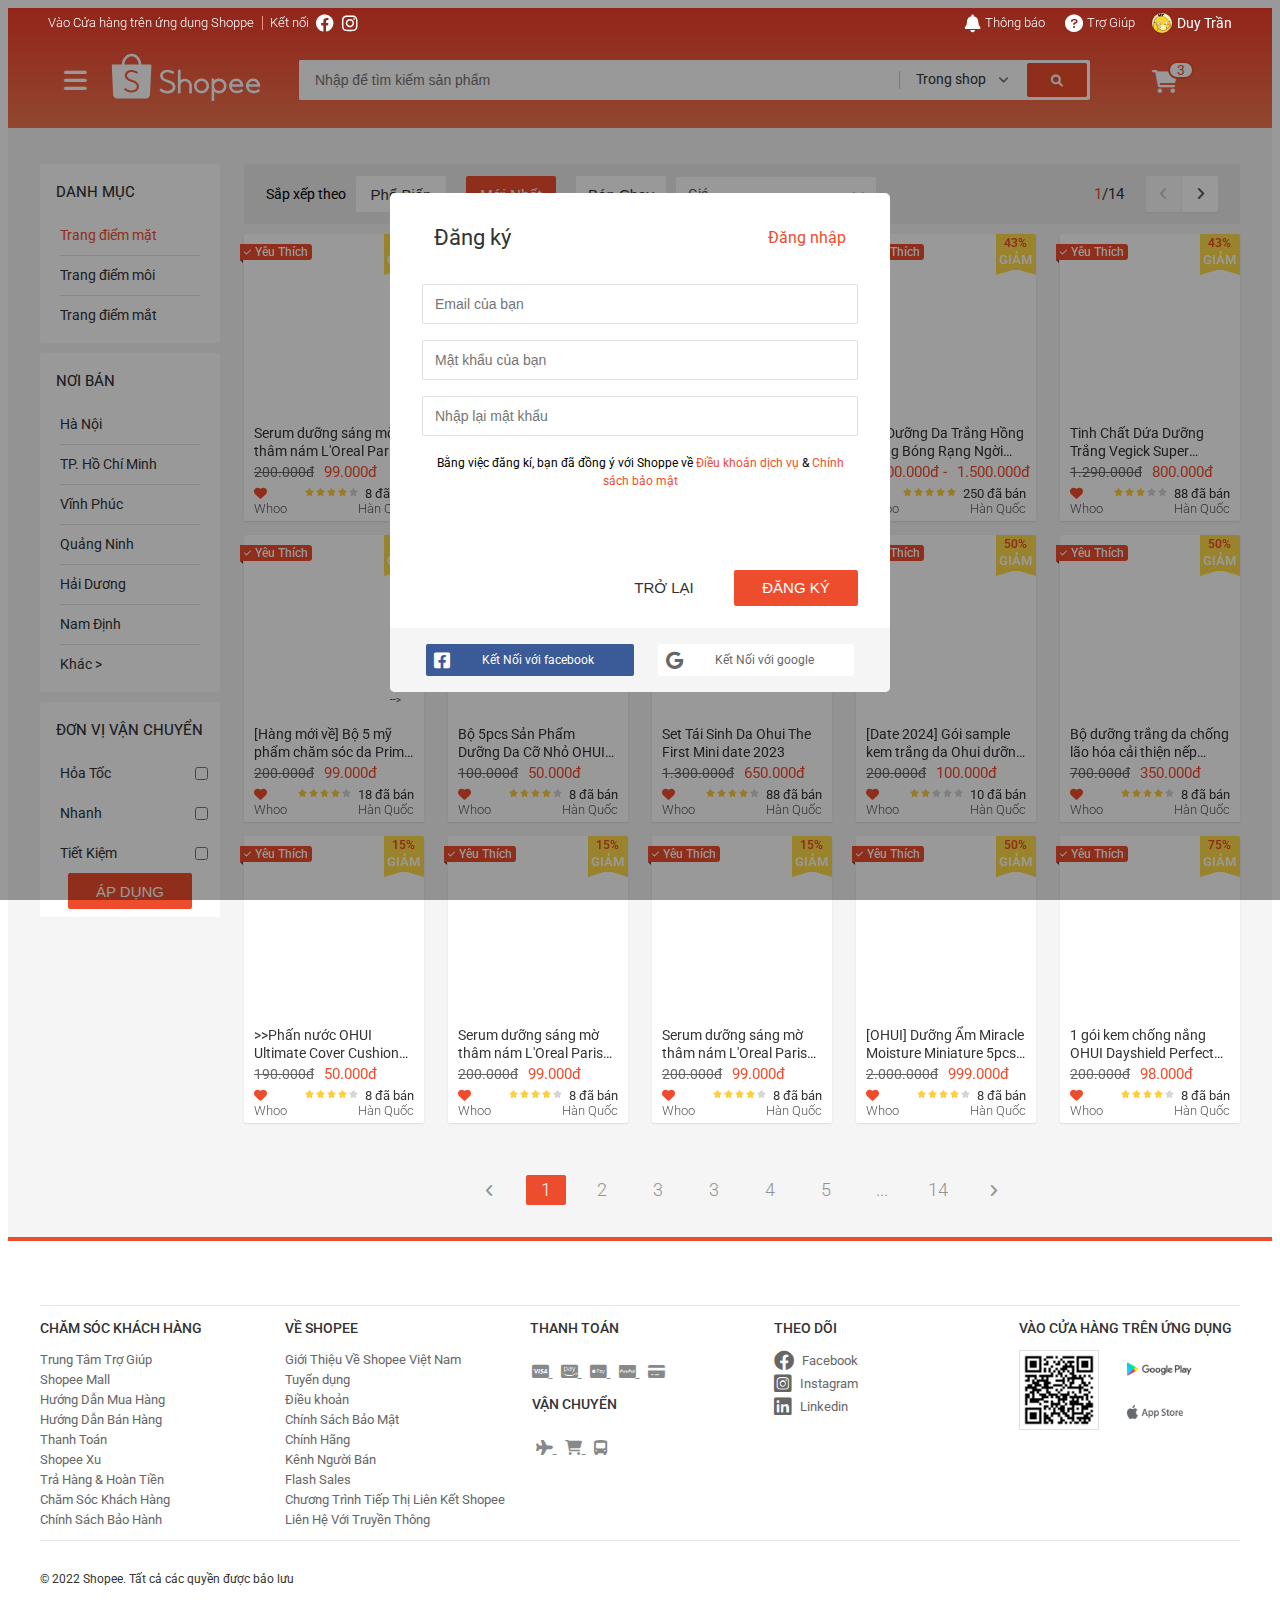
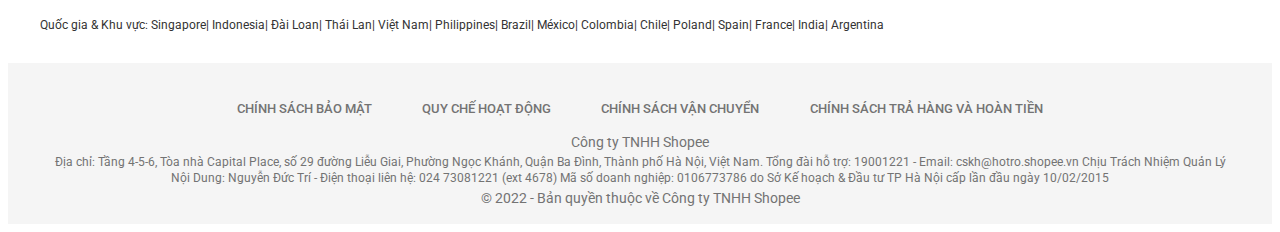
==== index.html @ c852e10f "up code shoppe" ====
<!DOCTYPE html>
<html lang="en">
<head>
    <meta charset="UTF-8">
    <meta http-equiv="X-UA-Compatible" content="IE=edge">
    <meta name="viewport" content="width=device-width, initial-scale=1.0">
    <title>Document</title>
    <link rel="stylesheet" href="https://cdnjs.cloudflare.com/ajax/libs/normalize/8.0.1/normalize.min.css">
    <link rel="stylesheet" href="./assets/css/base.css">
    <link rel="stylesheet" href="./assets/css/main.css">
    <link rel="stylesheet" href="./assets/css/grid.css">
    <link rel="stylesheet" href="./assets/css/respondsive.css">
    <link rel="stylesheet" href="./assets/fonts/fontawesome-free-6.1.1-web/css/all.min.css">
    <link href="https://fonts.googleapis.com/css2?family=Roboto:wght@300;400;500;700&display=swap" rel="stylesheet">
</head>
<body>
    <div class="main">
        <header class="header">
            <div class="grid wide">

                <nav class="header__navbar hide-on-mobile-tablet">
                    <ul class="header__navbar-list">
                        <!-- Header qr code -->
                        <li class="header__navbar-item header__navbar-item--has-qr header__navbar-item--separate">
                            Vào Cửa hàng trên ứng dụng Shoppe
                            <div class="header_qr">
                                <img src="./assets/img/d91264e165ed6facc6178994d5afae79.png" alt="QR code" class="header_qr-img">
                                 <div class="header__qr-apps">
                                     <a href="" class="header_qr-link">
                                        <img src="./assets/img/GG_play.png" alt="GG play" class="header_qr-download-img">
                                     </a>
                                     <a href="" class="header_qr-link">
                                        <img src="./assets/img/app_sotre.png" alt="app store" class="header_qr-download-img">
                                     </a>
                                 </div>

                            </div>
                        </li>
                        <li class="header__navbar-item">
                            <span class="header__navbar-item-title--no-poiter" >Kết nối </span>
                            <a href="" class="header_navbar-icon-link">
                                <i class="header__navbar-icon fa-brands fa-facebook"></i>
                            </a>
                            <a href="" class="header_navbar-icon-link">
                                <i class="header__navbar-icon fa-brands fa-instagram"></i>
                            </a>
                        </li>
                    </ul>
     
                    <ul class="header__navbar-list">
                     <li class="header__navbar-item header__navbar-item--has-notify ">
                         <a href="" class="header_navbar-item-link">
                            <i class="header__navbar-icon fa-solid fa-bell"></i> 
                            Thông báo
                        </a>
                        <div class="header_notify">
                            <header class="header_notify-header">
                                <h3>Thông báo mới nhận</h3>
                            </header>
                            <ul class="header_notify-list">
                                <li class="header_notify-item header_notify-item--viewed">
                                    <a href="" class="header_notify-link" >
                                        <img src="https://zsuntz.github.io/assets/img/notify1.png" alt="" class="header_notify-img">
                                        <div class="header_notify-info">
                                            <span class="header_notify-name">Mỹ Phẩm Ohui chính hãng</span>
                                            <span class="header_notify-descriotio">Mô tả mỹ phẩm</span>
                                        </div>
                                    </a>
                                </li><li class="header_notify-item header_notify-item--viewed">
                                    <a href="" class="header_notify-link" >
                                        <img src="./assets/img/chup-anh-san-pham--3.jpg" alt="" class="header_notify-img">
                                        <div class="header_notify-info">
                                            <span class="header_notify-name">Sale sốc bộ dưỡng Ohui The Frist tái tạo trẻ hóa da SALE OFF 70 % </span>
                                            <span class="header_notify-descriotio">giá chỉ còn 375.000 ( giá gốc :1.250.000 vnd )</span>
                                        </div>
                                    </a>
                                </li><li class="header_notify-item header_notify-item--viewed">
                                    <a href="" class="header_notify-link" >
                                        <img src="./assets/img/1-340-251-hinh-anh-quang-cao-pham-dep-nhat-nam-2017-san-pham-lam-dep-khong-thieu-cua-chi-em-phu-nu.jpg" alt="" class="header_notify-img">
                                        <div class="header_notify-info">
                                            <span class="header_notify-name">Ohui chính thức ra mắt dòng son lì mới THE FIRST GENITURE LIPSTICK </span>
                                            <span class="header_notify-descriotio">Một làn môi căng mềm, quyến rũ với màu sắc nổi bật luôn là điều quý cô ao ước </span>
                                        </div>
                                    </a>
                                </li>
                            </ul>
                            <footer class="header_notify-footer">
                                <a href="" class="header_notify-footer-btn">Xem tất cả</a>
                            </footer>

                        </div>
                     </li>
                     <li class="header__navbar-item">
                         <a href="" class="header_navbar-item-link">
                            <i class="header__navbar-icon fa-solid fa-circle-question"></i> 
                            Trợ Giúp
                        </a>
                     </li>
                     <!-- <li class="header__navbar-item header__navbar-item--strong header__navbar-item--separate">Đăng ký</li>
                     <li class="header__navbar-item header__navbar-item--strong">Đăng Nhập</li> -->
                    <li class="header__navbar-item header__navbar-user">
                        <img src="./assets/img/conzitzang_.jpg" alt="" class="header__navbar-user-img">
                        <span class="header__navbar-user-name">Duy Trần</span>

                        <ul class="header__navbar-user-menu">
                            <li class="header__navbar-user-item">
                                <a href="">Tài khoản của tôi </a>
                            </li>
                            <li class="header__navbar-user-item">
                                <a href="">Địa chỉ của tôi </a>
                            </li>
                            <li class="header__navbar-user-item">
                                <a href="">Đơn mua </a>
                            </li>
                            <li class="header__navbar-user-item header__navbar-user-item--separate">
                                <a href="">Đăng xuất </a>
                            </li>
                        </ul>
                    </li>

                 </ul>
                 
            </div>

            
            <!-- Header with search -->
            <div class="grid wide">
                
                <div class="header-with-search ">

                  <div class="header-with-menu">

                      <label for="menu_checkbox_bar" class="mobile_bar">
                          <i class="mobile_bar-icon fa-solid fa-bars"></i>
                      </label>
                      <input type="checkbox" name="" hidden id="menu_checkbox_bar" class="check_bar">
                      <label for="menu_checkbox_bar" class="menu_layout"></label>
                      <div for="nav-input-mobile-menu" class="category__mobile">
                          <nav class="category">
                              <h3 class="category__heading">                           
                                  Danh Mục
                              </h3>
                  
                               <ul class="category-list">
                                   <li class="category-item  category-item--active">
                                       <a href="#" class="category-item__link">Trang điểm mặt</a>
                                   </li>
                                   <li class="category-item">
                                      <a href="#" class="category-item__link">Trang điểm môi</a>
                                  </li>
                                  <li class="category-item">
                                      <a href="#" class="category-item__link">Trang điểm mắt</a>
                                  </li>
                                 
                               </ul>
                           </nav>    
                               
                           </nav>
                           <nav class="category">
                              <h3 class="category__heading">                           
                                  Đơn Vị Vận Chuyển
                              </h3>
                  
                               <ul class="category-list">
                                   <li class="category-item_link ">
                                       <a href="#" class="category-item__link">Hỏa Tốc </a>
                                       <input class="category-item_c" type="checkbox" name="" value="" />
                                   </li>
                                   <li class="category-item_link">
                                      <a href="#" class="category-item__link">Nhanh</a>
                                      <input class="category-item_c" type="checkbox" name="" value="" />
                                  </li>
                                  <li class="category-item_link">
                                      <a href="#" class="category-item__link">Tiết Kiệm</a>
                                      <input class="category-item_c" type="checkbox" name="" value="" />
                                  </li>
                                  <div class="category-list__btn">
                                 <button class="category-list__btn btn btn--primary">ÁP DỤNG</button>
                                   </div>
                               </ul>
                           </nav>
                  
                          </div>
                  </div>



                    <label for="mobile-search-checkbox" class="header__mobile-search">
                        <i class="header__mobile-search-icon fa-solid fa-magnifying-glass"></i>
                    </label>


                    <div class="header__logo hide-on-tablet">
                     <a href="/" class="header__logo-link">
                      <svg viewBox="0 0 192 65" class="header__logo-img">
                          <g fill-rule="evenodd">
                              <path fill="#fff"
                                  d="M35.6717403 44.953764c-.3333497 2.7510509-2.0003116 4.9543414-4.5823845 6.0575984-1.4379707.6145919-3.36871.9463856-4.896954.8421628-2.3840266-.0911143-4.6237865-.6708937-6.6883352-1.7307424-.7375522-.3788551-1.8370513-1.1352759-2.6813095-1.8437757-.213839-.1790053-.239235-.2937577-.0977428-.4944671.0764015-.1151823.2172535-.3229831.5286218-.7791994.45158-.6616533.5079208-.7446018.5587128-.8221779.14448-.2217688.3792333-.2411091.6107855-.0588804.0243289.0189105.0243289.0189105.0426824.0333083.0379873.0294402.0379873.0294402.1276204.0990653.0907002.0706996.14448.1123887.166248.1287205 2.2265285 1.7438508 4.8196989 2.7495466 7.4376251 2.8501162 3.6423042-.0496401 6.2615109-1.6873341 6.7308041-4.2020035.5160305-2.7675977-1.6565047-5.1582742-5.9070334-6.4908212-1.329344-.4166762-4.6895175-1.7616869-5.3090528-2.1250697-2.9094471-1.7071043-4.2697358-3.9430584-4.0763845-6.7048539.296216-3.8283059 3.8501677-6.6835796 8.340785-6.702705 2.0082079-.004083 4.0121475.4132378 5.937338 1.2244562.6816382.2873109 1.8987274.9496089 2.3189359 1.2633517.2420093.1777159.2898136.384872.1510957.60836-.0774686.12958-.2055158.3350171-.4754821.7632974l-.0029878.0047276c-.3553311.5640922-.3664286.5817134-.447952.7136572-.140852.2144625-.3064598.2344475-.5604202.0732783-2.0600669-1.3839063-4.3437898-2.0801572-6.8554368-2.130442-3.126914.061889-5.4706057 1.9228561-5.6246892 4.4579402-.0409751 2.2896772 1.676352 3.9613243 5.3858811 5.2358503 7.529819 2.4196871 10.4113092 5.25648 9.869029 9.7292478M26.3725216 5.42669372c4.9022893 0 8.8982174 4.65220288 9.0851664 10.47578358H17.2875686c.186949-5.8235807 4.1828771-10.47578358 9.084953-10.47578358m25.370857 11.57065968c0-.6047069-.4870064-1.0948761-1.0875481-1.0948761h-11.77736c-.28896-7.68927544-5.7774923-13.82058185-12.5059489-13.82058185-6.7282432 0-12.2167755 6.13130641-12.5057355 13.82058185l-11.79421958.0002149c-.59136492.0107446-1.06748731.4968309-1.06748731 1.0946612 0 .0285807.00106706.0569465.00320118.0848825H.99995732l1.6812605 37.0613963c.00021341.1031483.00405483.2071562.01173767.3118087.00170729.0236381.003628.0470614.00554871.0704847l.00362801.0782207.00405483.004083c.25545428 2.5789222 2.12707837 4.6560709 4.67201764 4.7519129l.00576212.0055872h37.4122078c.0177132.0002149.0354264.0004298.0531396.0004298.0177132 0 .0354264-.0002149.0531396-.0004298h.0796027l.0017073-.0015043c2.589329-.0706995 4.6867431-2.1768587 4.9082648-4.787585l.0012805-.0012893.0017073-.0350275c.0021341-.0275062.0040548-.0547975.0057621-.0823037.0040548-.065757.0068292-.1312992.0078963-.1964115l1.8344904-37.207738h-.0012805c.001067-.0186956.0014939-.0376062.0014939-.0565167M176.465457 41.1518926c.720839-2.3512494 2.900423-3.9186779 5.443734-3.9186779 2.427686 0 4.739107 1.6486899 5.537598 3.9141989l.054826.1556978h-11.082664l.046506-.1512188zm13.50267 3.4063683c.014933.0006399.014933.0006399.036906.0008531.021973-.0002132.021973-.0002132.044372-.0008531.53055-.0243144.950595-.4766911.950595-1.0271786 0-.0266606-.000853-.0496953-.00256-.0865936.000427-.0068251.000427-.020262.000427-.0635588 0-5.1926268-4.070748-9.4007319-9.09145-9.4007319-5.020488 0-9.091235 4.2081051-9.091235 9.4007319 0 .3871116.022399.7731567.067838 1.1568557l.00256.0204753.01408.1013102c.250022 1.8683731 1.047233 3.5831812 2.306302 4.9708108-.00064-.0006399.00064.0006399.007253.0078915 1.396026 1.536289 3.291455 2.5833031 5.393601 2.9748936l.02752.0053321v-.0027727l.13653.0228215c.070186.0119439.144211.0236746.243409.039031 2.766879.332724 5.221231-.0661182 7.299484-1.1127057.511777-.2578611.971928-.5423827 1.37064-.8429007.128211-.0968312.243622-.1904632.34346-.2781231.051412-.0452164.092372-.083181.114131-.1051493.468898-.4830897.498124-.6543572.215249-1.0954297-.31146-.4956734-.586228-.9179769-.821744-1.2675504-.082345-.1224254-.154023-.2267215-.214396-.3133151-.033279-.0475624-.033279-.0475624-.054399-.0776356-.008319-.0117306-.008319-.0117306-.013866-.0191956l-.00256-.0038391c-.256208-.3188605-.431565-.3480805-.715933-.0970445-.030292.0268739-.131624.1051493-.14997.1245582-1.999321 1.775381-4.729508 2.3465571-7.455854 1.7760208-.507724-.1362888-.982595-.3094759-1.419919-.5184948-1.708127-.8565509-2.918343-2.3826022-3.267563-4.1490253l-.02752-.1394881h13.754612zM154.831964 41.1518926c.720831-2.3512494 2.900389-3.9186779 5.44367-3.9186779 2.427657 0 4.739052 1.6486899 5.537747 3.9141989l.054612.1556978h-11.082534l.046505-.1512188zm13.502512 3.4063683c.015146.0006399.015146.0006399.037118.0008531.02176-.0002132.02176-.0002132.044159-.0008531.530543-.0243144.950584-.4766911.950584-1.0271786 0-.0266606-.000854-.0496953-.00256-.0865936.000426-.0068251.000426-.020262.000426-.0635588 0-5.1926268-4.070699-9.4007319-9.091342-9.4007319-5.020217 0-9.091343 4.2081051-9.091343 9.4007319 0 .3871116.022826.7731567.068051 1.1568557l.00256.0204753.01408.1013102c.250019 1.8683731 1.04722 3.5831812 2.306274 4.9708108-.00064-.0006399.00064.0006399.007254.0078915 1.396009 1.536289 3.291417 2.5833031 5.393538 2.9748936l.027519.0053321v-.0027727l.136529.0228215c.070184.0119439.144209.0236746.243619.039031 2.766847.332724 5.22117-.0661182 7.299185-1.1127057.511771-.2578611.971917-.5423827 1.370624-.8429007.128209-.0968312.243619-.1904632.343456-.2781231.051412-.0452164.09237-.083181.11413-.1051493.468892-.4830897.498118-.6543572.215246-1.0954297-.311457-.4956734-.586221-.9179769-.821734-1.2675504-.082344-.1224254-.154022-.2267215-.21418-.3133151-.033492-.0475624-.033492-.0475624-.054612-.0776356-.008319-.0117306-.008319-.0117306-.013866-.0191956l-.002346-.0038391c-.256419-.3188605-.431774-.3480805-.716138-.0970445-.030292.0268739-.131623.1051493-.149969.1245582-1.999084 1.775381-4.729452 2.3465571-7.455767 1.7760208-.507717-.1362888-.982582-.3094759-1.419902-.5184948-1.708107-.8565509-2.918095-2.3826022-3.267311-4.1490253l-.027733-.1394881h13.754451zM138.32144123 49.7357905c-3.38129629 0-6.14681004-2.6808521-6.23169343-6.04042014v-.31621743c.08401943-3.35418649 2.85039714-6.03546919 6.23169343-6.03546919 3.44242097 0 6.23320537 2.7740599 6.23320537 6.1960534 0 3.42199346-2.7907844 6.19605336-6.23320537 6.19605336m.00172791-15.67913203c-2.21776751 0-4.33682838.7553485-6.03989586 2.140764l-.19352548.1573553V34.6208558c0-.4623792-.0993546-.56419733-.56740117-.56419733h-2.17651376c-.47409424 0-.56761716.09428403-.56761716.56419733v27.6400724c0 .4539841.10583425.5641973.56761716.5641973h2.17651376c.46351081 0 .56740117-.1078454.56740117-.5641973V50.734168l.19352548.1573553c1.70328347 1.3856307 3.82234434 2.1409792 6.03989586 2.1409792 5.27140956 0 9.54473746-4.2479474 9.54473746-9.48802964 0-5.239867-4.2733279-9.48781439-9.54473746-9.48781439M115.907646 49.5240292c-3.449458 0-6.245805-2.7496948-6.245805-6.1425854 0-3.3928907 2.79656-6.1427988 6.245805-6.1427988 3.448821 0 6.24538 2.7499081 6.24538 6.1427988 0 3.3926772-2.796346 6.1425854-6.24538 6.1425854m.001914-15.5438312c-5.28187 0-9.563025 4.2112903-9.563025 9.4059406 0 5.1944369 4.281155 9.4059406 9.563025 9.4059406 5.281657 0 9.562387-4.2115037 9.562387-9.4059406 0-5.1946503-4.280517-9.4059406-9.562387-9.4059406M94.5919049 34.1890939c-1.9281307 0-3.7938902.6198995-5.3417715 1.7656047l-.188189.1393105V23.2574169c0-.4254677-.1395825-.5643476-.5649971-.5643476h-2.2782698c-.4600414 0-.5652122.1100273-.5652122.5643476v29.2834155c0 .443339.1135587.5647782.5652122.5647782h2.2782698c.4226187 0 .5649971-.1457701.5649971-.5647782v-9.5648406c.023658-3.011002 2.4931278-5.4412923 5.5299605-5.4412923 3.0445753 0 5.516841 2.4421328 5.5297454 5.4630394v9.5430935c0 .4844647.0806524.5645628.5652122.5645628h2.2726775c.481764 0 .565212-.0824666.565212-.5645628v-9.5710848c-.018066-4.8280677-4.0440197-8.7806537-8.9328471-8.7806537M62.8459442 47.7938061l-.0053397.0081519c-.3248668.4921188-.4609221.6991347-.5369593.8179812-.2560916.3812097-.224267.551113.1668119.8816949.91266.7358184 2.0858968 1.508535 2.8774525 1.8955369 2.2023021 1.076912 4.5810275 1.646045 7.1017886 1.6975309 1.6283921.0821628 3.6734936-.3050536 5.1963734-.9842376 2.7569891-1.2298679 4.5131066-3.6269626 4.8208863-6.5794607.4985136-4.7841067-2.6143125-7.7747902-10.6321784-10.1849709l-.0021359-.0006435c-3.7356476-1.2047686-5.4904836-2.8064071-5.4911243-5.0426086.1099976-2.4715346 2.4015793-4.3179454 5.4932602-4.4331449 2.4904317.0062212 4.6923065.6675996 6.8557356 2.0598624.4562232.2767364.666607.2256796.9733188-.172263.035242-.0587797.1332787-.2012238.543367-.790093l.0012815-.0019308c.3829626-.5500403.5089793-.7336731.5403767-.7879478.258441-.4863266.2214903-.6738208-.244985-1.0046173-.459427-.3290803-1.7535544-1.0024722-2.4936356-1.2978721-2.0583439-.8211991-4.1863175-1.2199998-6.3042524-1.1788111-4.8198184.1046878-8.578747 3.2393171-8.8265087 7.3515337-.1572005 2.9703036 1.350301 5.3588174 4.5000778 7.124567.8829712.4661613 4.1115618 1.6865902 5.6184225 2.1278667 4.2847814 1.2547527 6.5186944 3.5630343 6.0571315 6.2864205-.4192725 2.4743234-3.0117991 4.1199394-6.6498372 4.2325647-2.6382344-.0549182-5.2963324-1.0217793-7.6043603-2.7562084-.0115337-.0083664-.0700567-.0519149-.1779185-.1323615-.1516472-.1130543-.1516472-.1130543-.1742875-.1300017-.4705335-.3247898-.7473431-.2977598-1.0346184.1302162-.0346012.0529875-.3919333.5963776-.5681431.8632459"
                              ></path>
                          </g>
                      </svg>
                     </a>
                    </div>
                    
                    <input type="checkbox" hidden name="" id="mobile-search-checkbox" class="header__search-check-box" >
                              
                    <div class="header__search ">
                       <div class="header__search-input-wrap">
  
                           <input type="text" class="header__search-input"placeholder="Nhập để tìm kiếm sản phẩm" >
                           <!-- search history -->
                           <div class="header__search-history">
                               <h3 class="header__search-history-heading">Lịch sử tìm kiếm</h3>
                               <ul class="header__search-history-list">
                               <li class="header__search-history-item">
                                   <a href="">Kem dưỡng da</a>
                               </li>
                               <li class="header__search-history-item">
                                  <a href="">Kem trị mụn</a>
                              </li>
                              </ul>
                           </div>
                       </div>
                      <div class="header__search-select">
                          <span class="header__search-select-label">
                              Trong shop
                          </span>
                          <i class="header__search-select-icon fa-solid fa-angle-down"></i>
                           <ul class="header__search-option">
                                <li class="header__search-option-item header__search-option-item--active">
                                   <span>Trong shop</span>
                                   <i class="fa-solid fa-check"></i>
                               </li> 
                                <li class="header__search-option-item">
                                  <span>Ngoài shop</span>
                                  <i class="fa-solid fa-check"></i>
                              </li> 
                           </ul>
  
                      </div>
                      <button class="header__search-btn">
                          <i class="header__search-btn-icon fa-solid fa-magnifying-glass"></i>
  
                      </button>
  
                    </div>
                    <!-- Cart layout -->
                    <div class="header__cart">
                         <div class="header__cart-wrap">
                          <i class="header__cart-icon fa-solid fa-cart-shopping "></i>
                          <span class="header__cart-notice">3</span>
  
                          <!-- No cart :header__cart-list-no-cart -->
                          <div class="header__cart-list  ">
                              <img src="./assets/img/no_cart_pgn.png" alt="" class="header__cart-no-cart-img">
                              <span class="header__cart-list-msg">
                                  Chưa có sản phẩm
                              </span>
                              <h4 class="header__cart-heading">Sản phẩm đã thêm</h4>
                              <ul class="header__cart-list-item">
  
                                  <!-- Cart item -->
                                  <li class="header__cart-item">
                                      <img src="./assets/img/spmua1.png" alt="" class="header__cart-img">
                                      <div class="header__cart-item-info">
                                          <div class="header__cart-item-head">
                                              <h5 class="header__cart-item-name">Bộ kem đặc trị vùng mắt</h5>
                                              <div class="header__cart-item-price-wrap">
                                                  <span class="header__cart-item-price">2.000.000đ</span>
                                                  <span class="header__cart-item-mutiphy">x</span>
                                                  <span class="header__cart-item-qnt">2</span>
                                              </div>
                                          </div>
                                          <div class="header__cart-item-body">
                                              <span class="header__cart-item-description">
                                                  Phân loại: Bạc
                                              </span>
                                              <span class="header__cart-item-remove">
                                                  Xóa
                                              </span>
                                          </div>
                                      </div>
                                  </li>
                             
                                  <li class="header__cart-item">
                                      <img src="https://img.abaha.vn/photos/origin/83-1580711393-myphamohui-lgvina.png" alt="" class="header__cart-img">
                                      <div class="header__cart-item-info">
                                          <div class="header__cart-item-head">
                                              <h5 class="header__cart-item-name">Set sữa rữa mặt Ohui</h5>
                                              <div class="header__cart-item-price-wrap">
                                                  <span class="header__cart-item-price">1.035.000đ</span>
                                                  <span class="header__cart-item-mutiphy">x</span>
                                                  <span class="header__cart-item-qnt">1</span>
                                              </div>
                                          </div>
                                          <div class="header__cart-item-body">
                                              <span class="header__cart-item-description">
                                                  Phân loại: Vàng
                                              </span>
                                              <span class="header__cart-item-remove">
                                                  Xóa
                                              </span>
                                          </div>
                                      </div>
                                  </li>
  
                                  <li class="header__cart-item">
                                      <img src="https://img.abaha.vn/photos/origin/83-1586781803-myphamohui-lgvina.png" alt="" class="header__cart-img">
                                      <div class="header__cart-item-info">
                                          <div class="header__cart-item-head">
                                              <h5 class="header__cart-item-name">Cushion trang điểm dưỡng da</h5>
                                              <div class="header__cart-item-price-wrap">
                                                  <span class="header__cart-item-price">1.350.000đ</span>
                                                  <span class="header__cart-item-mutiphy">x</span>
                                                  <span class="header__cart-item-qnt">1</span>
                                              </div>
                                          </div>
                                          <div class="header__cart-item-body">
                                              <span class="header__cart-item-description">
                                                  Phân loại: Kim cương
                                              </span>
                                              <span class="header__cart-item-remove">
                                                  Xóa
                                              </span>
                                          </div>
                                      </div>
                                  </li>
                              </ul>
  
                              <a href="#" class="header__cart-view-cart btn btn--primary">Xem giỏ hàng</a>
                          </div>
                         </div>
                  </div>
                </div>
             </nav>
             <ul class="header__sort-bar">
                <li class="header__sort-item">
                    <a href="" class="header__sort-link">Liên quan</a>
                   
               </li>

                <li class="header__sort-item header__sort-item--active">
                    <a href="" class="header__sort-link">Mới nhất</a>
                   
               </li>

                <li class="header__sort-item">
                    <a href="" class="header__sort-link">Bán chạy</a>
                   
               </li>

                <li class="header__sort-item">
                    <a href="" class="header__sort-link">Giá</a>
                   
               </li>

                </ul>             
           </div>         
               
                  
        </header>
        
        
        
      
        
        <div class="app__container">
           <div class="grid wide">
            <div class="row app__content">
                <div class="col l-2 m-0 c-0 ">
                    <nav class="category">
                        <h3 class="category__heading">                           
                            Danh Mục
                        </h3>
        
                         <ul class="category-list">
                             <li class="category-item  category-item--active">
                                 <a href="#" class="category-item__link">Trang điểm mặt</a>
                             </li>
                             <li class="category-item">
                                <a href="#" class="category-item__link">Trang điểm môi</a>
                            </li>
                            <li class="category-item">
                                <a href="#" class="category-item__link">Trang điểm mắt</a>
                            </li>
                           
                         </ul>
                     </nav>
                     <nav class="category">
                        <h3 class="category__heading">                           
                            Nơi Bán
                        </h3>
        
                         <ul class="category-list">
                             <li class="category-item  ">
                                 <a href="#" class="category-item__link">Hà Nội</a>
                             </li>
                             <li class="category-item">
                                <a href="#" class="category-item__link">TP. Hồ Chí Minh</a>
                            </li>
                            <li class="category-item">
                                <a href="#" class="category-item__link">Vĩnh Phúc</a>
                            </li>
                            <li class="category-item  ">
                                <a href="#" class="category-item__link">Quảng Ninh</a>
                            </li>
                            <li class="category-item">
                               <a href="#" class="category-item__link">Hải Dương</a>
                           </li>
                           <li class="category-item">
                               <a href="#" class="category-item__link">Nam Định</a>
                           </li>
                           <li class="category-item">
                            <a href="#" class="category-item__link">Khác ></a>
                           </li>
                           
                         </ul>
                     </nav>
                     <nav class="category">
                        <h3 class="category__heading">                           
                            Đơn Vị Vận Chuyển
                        </h3>
        
                         <ul class="category-list">
                             <li class="category-item_link ">
                                 <a href="#" class="category-item__link">Hỏa Tốc </a>
                                 <input class="category-item_c" type="checkbox" name="" value="" />
                             </li>
                             <li class="category-item_link">
                                <a href="#" class="category-item__link">Nhanh</a>
                                <input class="category-item_c" type="checkbox" name="" value="" />
                            </li>
                            <li class="category-item_link">
                                <a href="#" class="category-item__link">Tiết Kiệm</a>
                                <input class="category-item_c" type="checkbox" name="" value="" />
                            </li>
                            <div class="category-list__btn">
                           <button class="category-list__btn btn btn--primary">ÁP DỤNG</button>
                             </div>
                         </ul>
                     </nav>
                </div>            
                <div class="col l-10 m-12 c-12 ">
                    <div class="home-filter hide-on-mobile-tablet">
                        <span class="home-filter__label">Sắp xếp theo </span>
                        <button class="home-filter__btn btn">Phổ Biến</button>
                        <button class="home-filter__btn btn btn--primary">Mới Nhất</button>
                        <button class="home-filter__btn btn">Bán Chạy</button>

                        <div class="seclect-input">
                            <span class="seclect-input__label">Giá</span>
                            <i class="seclect-input__icon fa-solid fa-angle-down"></i>

                            <!-- List options -->
                            <ul class="seclect-input__list">
                                <li class="seclect-input__item">
                                    <a href="" class="seclect-input__link">Giá: Thấp đến cao</a>                                   
                                </li>
                                <li class="seclect-input__item">                  
                                    <a href="" class="seclect-input__link">Giá: Cao đến thấp</a>
                                </li>
                            </ul>
                        </div>

                        <div class="home-filter__page">
                            <span class="home-filter__page-num">
                                <span class="home-filter__page-current">1</span>/14                       
                            </span>
                            <div class="home-filter__page-control">
                                <a href="" class="home-filter__page-btn home-filter__page-btn_disabled">
                                    <i class="home-filter__page-icon fa-solid fa-angle-left"></i>
                                </a>
                                <a href="" class="home-filter__page-btn">
                                    <i class="home-filter__page-icon fa-solid fa-angle-right"></i>
                                </a>
                            </div>
                        </div>
                    </div>
                     
                    <nav class="mobile-catelory">
                        <ul class="mobile-catelory__list">
                            <li class="mobile-catelory__item">
                                <a href="" class="moblie-category__link">Dụng cụ & Thiết bị tiện ích</a>
                            </li>
                            <li class="mobile-catelory__item">
                                <a href="" class="moblie-category__link">Thời trang nam & Thời trang nữ</a>
                            </li>
                            <li class="mobile-catelory__item">
                                <a href="" class="moblie-category__link">Thiết bị điện tử & Dụng cụ</a>
                            </li>
                            <li class="mobile-catelory__item">
                                <a href="" class="moblie-category__link">Sắc đẹp & Mỹ phẩm</a>
                            </li>
                            <li class="mobile-catelory__item">
                                <a href="" class="moblie-category__link">Đồng hồ & Giày dép nam</a>
                            </li> <li class="mobile-catelory__item">
                                <a href="" class="moblie-category__link">Nhà cửa & Đời sống</a>
                            </li>
                            <li class="mobile-catelory__item">
                                <a href="" class="moblie-category__link">Thiết bị gia dụng</a>
                            </li>
                            <li class="mobile-catelory__item">
                                <a href="" class="moblie-category__link">Nhà sách online</a>
                            </li>
                        </ul>

                    </nav>
                    
                    <div class="home-product ">
                        <div class="row ">
                            <!-- Product item -->
                            <div class="col l-2-4 m-3 c-6 ">
                                <a class="home-product-item" href="#">
                                    <div class="home-product-item__img" style="background-image :url(https://cf.shopee.vn/file/d59f195f4aa86b1ee98cb59a64bac16c_tn)" ></div>
                                    <h4 class="home-product-item__name">Serum dưỡng sáng mờ thâm nám L'Oreal Paris Glycolic Bright 1.0% Glycolic Acid (AHA) 30ml</h4>
                                    <div class="home-product-item__price">
                                        <span class="home-product-item__price-old">200.000đ</span>
                                        <span class="home-product-item__price-current">99.000đ</span>
                                    </div>
                                    <div class="home-product-item__action">
                                        <span class="home-product-item__like home-product-item__like--liked">
                                            <i class="home-product-item__like-icon-fill fas fa-heart"></i>  
                                            <i class="home-product-item__like-icon-empty far fa-heart"></i>
                                           
                                        </span>
                                        <div class="home-product-item__rating">
                                            <i class="home-product-item__star-gold fa-solid fa-star"></i>
                                            <i class="home-product-item__star-gold fa-solid fa-star"></i>
                                            <i class="home-product-item__star-gold fa-solid fa-star"></i>
                                            <i class="home-product-item__star-gold fa-solid fa-star"></i>
                                            <i class="fa-solid fa-star"></i>
                                            
                                        </div>
                                        <span class="home-product-item__sold">8 đã bán</span>
                                    </div>
                                    <div class="home-product-item__origin">
                                        <span class="home-product-item__brand">Whoo</span>
                                        <span class="home-product-item__origin-name">Hàn Quốc</span>
                                    </div>
                                    <div class="home-product-item__favourite">
                                        <i class="fa-solid fa-check"></i>
                                        <span>Yêu Thích</span>
                                    </div>
                                    <div class="home-product-item__sale-of">
                                        <span class="home-product-item__sale-of-percent">15%</span>
                                        <span class="home-product-item__sale-of-label">GIẢM</span>
                                    </div>
                                </a>

                            </div>
                            <div class="col l-2-4 m-3 c-6 ">
                                <a class="home-product-item" href="#">
                                    <div class="home-product-item__img" style="background-image :url(https://cf.shopee.vn/file/db124e26696d391b227f5c99be2ef3e2_tn)" ></div>
                                    <h4 class="home-product-item__name">Bộ dưỡng ẩm trắng hồng da se khít lỗ chân lông Ohui Miracle Mini 5 sản phẩm</h4>
                                    <div class="home-product-item__price">
                                        <span class="home-product-item__price-old">450.000đ</span>
                                        <span class="home-product-item__price-current">300.000đ</span>
                                    </div>
                                    <div class="home-product-item__action">
                                        <span class="home-product-item__like home-product-item__like--liked">
                                            <i class="home-product-item__like-icon-fill fas fa-heart"></i>  
                                            <i class="home-product-item__like-icon-empty far fa-heart"></i>
                                           
                                        </span>
                                        <div class="home-product-item__rating">
                                            <i class="home-product-item__star-gold fa-solid fa-star"></i>
                                            <i class="home-product-item__star-gold fa-solid fa-star"></i>
                                            <i class="home-product-item__star-gold fa-solid fa-star"></i>
                                            <i class="home-product-item__star-gold fa-solid fa-star"></i>
                                            <i class="fa-solid fa-star"></i>
                                            
                                        </div>
                                        <span class="home-product-item__sold">351 đã bán</span>
                                    </div>
                                    <div class="home-product-item__origin">
                                        <span class="home-product-item__brand">Whoo</span>
                                        <span class="home-product-item__origin-name">Hàn Quốc</span>
                                    </div>
                                    <div class="home-product-item__favourite">
                                        <i class="fa-solid fa-check"></i>
                                        <span>Yêu Thích</span>
                                    </div>
                                    <div class="home-product-item__sale-of">
                                        <span class="home-product-item__sale-of-percent">19%</span>
                                        <span class="home-product-item__sale-of-label">GIẢM</span>
                                    </div>
                                </a>

                            </div>
                            <div class="col l-2-4 m-3 c-6">
                                <a class="home-product-item" href="#">
                                    <div class="home-product-item__img" style="background-image :url(https://cf.shopee.vn/file/b0797fbfb0f9d9905d16b93563bcd652_tn)" ></div>
                                    <h4 class="home-product-item__name">[HB Gift] Bộ Sữa dưỡng chống lão hoá, Tinh chất tăng cường tế bào gốc và Kem chống nắng O HUI</h4>
                                    <div class="home-product-item__price">
                                        <span class="home-product-item__price-old">1.200.000đ</span>
                                        <span class="home-product-item__price-current">999.000đ</span>
                                    </div>
                                    <div class="home-product-item__action">
                                        <span class="home-product-item__like home-product-item__like--liked">
                                            <i class="home-product-item__like-icon-fill fas fa-heart"></i>  
                                            <i class="home-product-item__like-icon-empty far fa-heart"></i>
                                           
                                        </span>
                                        <div class="home-product-item__rating">
                                            <i class="home-product-item__star-gold fa-solid fa-star"></i>
                                            <i class="home-product-item__star-gold fa-solid fa-star"></i>
                                            <i class="home-product-item__star-gold fa-solid fa-star"></i>
                                            <i class="home-product-item__star-gold fa-solid fa-star"></i>
                                            <i class="fa-solid fa-star"></i>
                                            
                                        </div>
                                        <span class="home-product-item__sold">88 đã bán</span>
                                    </div>
                                    <div class="home-product-item__origin">
                                        <span class="home-product-item__brand">Whoo</span>
                                        <span class="home-product-item__origin-name">Hàn Quốc</span>
                                    </div>
                                    <div class="home-product-item__favourite">
                                        <i class="fa-solid fa-check"></i>
                                        <span>Yêu Thích</span>
                                    </div>
                                    <div class="home-product-item__sale-of">
                                        <span class="home-product-item__sale-of-percent">43%</span>
                                        <span class="home-product-item__sale-of-label">GIẢM</span>
                                    </div>
                                </a>

                            </div>
                            <div class="col l-2-4 m-3 c-6">
                                <a class="home-product-item" href="#">
                                    <div class="home-product-item__img" style="background-image :url(https://cf.shopee.vn/file/77b49195d37fc68868b3dbbed9d1f68d_tn)" ></div>
                                    <h4 class="home-product-item__name">Bộ Dưỡng Da Trắng Hồng Căng Bóng Rạng Ngời Ohui Miracle Moisture Special Set 10sp</h4>
                                    <div class="home-product-item__price">
                                        <span class="home-product-item__price-current">1.200.000đ         -</span>                  
                                        <span class="home-product-item__price-current">1.500.000đ</span>
                                    </div>
                                    <div class="home-product-item__action">
                                        <span class="home-product-item__like home-product-item__like--liked">
                                            <i class="home-product-item__like-icon-fill fas fa-heart"></i>  
                                            <i class="home-product-item__like-icon-empty far fa-heart"></i>
                                           
                                        </span>
                                        <div class="home-product-item__rating">
                                            <i class="home-product-item__star-gold fa-solid fa-star"></i>
                                            <i class="home-product-item__star-gold fa-solid fa-star"></i>
                                            <i class="home-product-item__star-gold fa-solid fa-star"></i>
                                            <i class="home-product-item__star-gold fa-solid fa-star"></i>
                                            <i class="home-product-item__star-gold fa-solid fa-star"></i>
                                            
                                        </div>
                                        <span class="home-product-item__sold">250 đã bán</span>
                                    </div>
                                    <div class="home-product-item__origin">
                                        <span class="home-product-item__brand">Whoo</span>
                                        <span class="home-product-item__origin-name">Hàn Quốc</span>
                                    </div>
                                    <div class="home-product-item__favourite">
                                        <i class="fa-solid fa-check"></i>
                                        <span>Yêu Thích</span>
                                    </div>
                                    <div class="home-product-item__sale-of">
                                        <span class="home-product-item__sale-of-percent">43%</span>
                                        <span class="home-product-item__sale-of-label">GIẢM</span>
                                    </div>
                                </a>

                            </div>
                            <div class="col l-2-4 m-3 c-6">
                                <a class="home-product-item" href="#">
                                    <div class="home-product-item__img" style="background-image :url(https://cf.shopee.vn/file/a2260ba51f59172c9f7c0c6b0d0bde57_tn)" ></div>
                                    <h4 class="home-product-item__name">Tinh Chất Dứa Dưỡng Trắng Vegick Super Whitening Serum 30ml</h4>
                                    <div class="home-product-item__price">
                                        <span class="home-product-item__price-old">1.290.000đ</span>
                                        <span class="home-product-item__price-current">800.000đ</span>
                                    </div>
                                    <div class="home-product-item__action">
                                        <span class="home-product-item__like home-product-item__like--liked">
                                            <i class="home-product-item__like-icon-fill fas fa-heart"></i>  
                                            <i class="home-product-item__like-icon-empty far fa-heart"></i>
                                           
                                        </span>
                                        <div class="home-product-item__rating">
                                            <i class="home-product-item__star-gold fa-solid fa-star"></i>
                                            <i class="home-product-item__star-gold fa-solid fa-star"></i>
                                            <i class="home-product-item__star-gold fa-solid fa-star"></i>
                                            <i class="fa-solid fa-star"></i>
                                            <i class="fa-solid fa-star"></i>
                                            
                                        </div>
                                        <span class="home-product-item__sold">88 đã bán</span>
                                    </div>
                                    <div class="home-product-item__origin">
                                        <span class="home-product-item__brand">Whoo</span>
                                        <span class="home-product-item__origin-name">Hàn Quốc</span>
                                    </div>
                                    <div class="home-product-item__favourite">
                                        <i class="fa-solid fa-check"></i>
                                        <span>Yêu Thích</span>
                                    </div>
                                    <div class="home-product-item__sale-of">
                                        <span class="home-product-item__sale-of-percent">43%</span>
                                        <span class="home-product-item__sale-of-label">GIẢM</span>
                                    </div>
                                </a>

                            </div>
                            <div class="col l-2-4 m-3 c-6">
                                <a class="home-product-item" href="#">
                                    <div class="home-product-item__img" style="background-image :url(https://cf.shopee.vn/file/ece59134ff9f9a8a2dc181b1344e1498_tn)" ></div>
                                    <h4 class="home-product-item__name">[Hàng mới về] Bộ 5 mỹ phẩm chăm sóc da Prime Advancer mini OHUI</h4>
                                    <div class="home-product-item__price">
                                        <span class="home-product-item__price-old">200.000đ</span>
                                        <span class="home-product-item__price-current">99.000đ</span>
                                    </div>
                                    <div class="home-product-item__action">
                                        <span class="home-product-item__like home-product-item__like--liked">
                                            <i class="home-product-item__like-icon-fill fas fa-heart"></i>  
                                            <i class="home-product-item__like-icon-empty far fa-heart"></i>
                                           
                                        </span>
                                        <div class="home-product-item__rating">
                                            <i class="home-product-item__star-gold fa-solid fa-star"></i>
                                            <i class="home-product-item__star-gold fa-solid fa-star"></i>
                                            <i class="home-product-item__star-gold fa-solid fa-star"></i>
                                            <i class="home-product-item__star-gold fa-solid fa-star"></i>
                                            <i class="fa-solid fa-star"></i>
                                            
                                        </div>
                                        <span class="home-product-item__sold">18 đã bán</span>
                                    </div>
                                    <div class="home-product-item__origin">
                                        <span class="home-product-item__brand">Whoo</span>
                                        <span class="home-product-item__origin-name">Hàn Quốc</span>
                                    </div>
                                    <div class="home-product-item__favourite">
                                        <i class="fa-solid fa-check"></i>
                                        <span>Yêu Thích</span>
                                    </div>
                                    <div class="home-product-item__sale-of">
                                        <span class="home-product-item__sale-of-percent">23%</span>
                                        <span class="home-product-item__sale-of-label">GIẢM</span>
                                    </div>
                                </a>

                            </div>
                            <div class="col l-2-4 m-3 c-6">
                                <a class="home-product-item" href="#">
                                    <div class="home-product-item__img" style="background-image :url(https://cf.shopee.vn/file/dfe96cf2417aa1373a69ef1be73ed248_tn)" ></div>
                                    <h4 class="home-product-item__name">Bộ 5pcs Sản Phẩm Dưỡng Da Cỡ Nhỏ OHUI cơ bản Miniature Kit</h4>
                                    <div class="home-product-item__price">
                                        <span class="home-product-item__price-old">100.000đ</span>
                                        <span class="home-product-item__price-current">50.000đ</span>
                                    </div>
                                    <div class="home-product-item__action">
                                        <span class="home-product-item__like home-product-item__like--liked">
                                            <i class="home-product-item__like-icon-fill fas fa-heart"></i>  
                                            <i class="home-product-item__like-icon-empty far fa-heart"></i>
                                           
                                        </span>
                                        <div class="home-product-item__rating">
                                            <i class="home-product-item__star-gold fa-solid fa-star"></i>
                                            <i class="home-product-item__star-gold fa-solid fa-star"></i>
                                            <i class="home-product-item__star-gold fa-solid fa-star"></i>
                                            <i class="home-product-item__star-gold fa-solid fa-star"></i>
                                            <i class="fa-solid fa-star"></i>
                                            
                                        </div>
                                        <span class="home-product-item__sold">8 đã bán</span>
                                    </div>
                                    <div class="home-product-item__origin">
                                        <span class="home-product-item__brand">Whoo</span>
                                        <span class="home-product-item__origin-name">Hàn Quốc</span>
                                    </div>
                                    <div class="home-product-item__favourite">
                                        <i class="fa-solid fa-check"></i>
                                        <span>Yêu Thích</span>
                                    </div>
                                    <div class="home-product-item__sale-of">
                                        <span class="home-product-item__sale-of-percent">50%</span>
                                        <span class="home-product-item__sale-of-label">GIẢM</span>
                                    </div>
                                </a>

                            </div>
                            <div class="col l-2-4 m-3 c-6">
                                <a class="home-product-item" href="#">
                                    <div class="home-product-item__img" style="background-image :url(https://cf.shopee.vn/file/6fe9dbe52767f8497859f6a0e703b42c_tn)" ></div>
                                    <h4 class="home-product-item__name">Set Tái Sinh Da Ohui The First Mini date 2023</h4>
                                    <div class="home-product-item__price">
                                        <span class="home-product-item__price-old">1.300.000đ</span>
                                        <span class="home-product-item__price-current">650.000đ</span>
                                    </div>
                                    <div class="home-product-item__action">
                                        <span class="home-product-item__like home-product-item__like--liked">
                                            <i class="home-product-item__like-icon-fill fas fa-heart"></i>  
                                            <i class="home-product-item__like-icon-empty far fa-heart"></i>
                                           
                                        </span>
                                        <div class="home-product-item__rating">
                                            <i class="home-product-item__star-gold fa-solid fa-star"></i>
                                            <i class="home-product-item__star-gold fa-solid fa-star"></i>
                                            <i class="home-product-item__star-gold fa-solid fa-star"></i>
                                            <i class="home-product-item__star-gold fa-solid fa-star"></i>
                                            <i class="fa-solid fa-star"></i>
                                            
                                        </div>
                                        <span class="home-product-item__sold">88 đã bán</span>
                                    </div>
                                    <div class="home-product-item__origin">
                                        <span class="home-product-item__brand">Whoo</span>
                                        <span class="home-product-item__origin-name">Hàn Quốc</span>
                                    </div>
                                    <div class="home-product-item__favourite">
                                        <i class="fa-solid fa-check"></i>
                                        <span>Yêu Thích</span>
                                    </div>
                                    <div class="home-product-item__sale-of">
                                        <span class="home-product-item__sale-of-percent">50%</span>
                                        <span class="home-product-item__sale-of-label">GIẢM</span>
                                    </div>
                                </a>

                            </div>
                            <div class="col l-2-4 m-3 c-6">
                                <a class="home-product-item" href="#">
                                    <div class="home-product-item__img" style="background-image :url(https://cf.shopee.vn/file/308b91766dc3655c7d521f8fb1135f75_tn)" ></div>
                                    <h4 class="home-product-item__name">[Date 2024] Gói sample kem trắng da Ohui dưỡng trắng da mờ thâm nám và chống lão hóa - OHUI Extreme White Cream Snow</h4>
                                    <div class="home-product-item__price">
                                        <span class="home-product-item__price-old">200.000đ</span>
                                        <span class="home-product-item__price-current">100.000đ</span>
                                    </div>
                                    <div class="home-product-item__action">
                                        <span class="home-product-item__like home-product-item__like--liked">
                                            <i class="home-product-item__like-icon-fill fas fa-heart"></i>  
                                            <i class="home-product-item__like-icon-empty far fa-heart"></i>
                                           
                                        </span>
                                        <div class="home-product-item__rating">
                                            <i class="home-product-item__star-gold fa-solid fa-star"></i>
                                            <i class="home-product-item__star-gold fa-solid fa-star"></i>
                                            <i class="fa-solid fa-star"></i>
                                            <i class="fa-solid fa-star"></i>
                                            <i class="fa-solid fa-star"></i>
                                            
                                        </div>
                                        <span class="home-product-item__sold">10 đã bán</span>
                                    </div>
                                    <div class="home-product-item__origin">
                                        <span class="home-product-item__brand">Whoo</span>
                                        <span class="home-product-item__origin-name">Hàn Quốc</span>
                                    </div>
                                    <div class="home-product-item__favourite">
                                        <i class="fa-solid fa-check"></i>
                                        <span>Yêu Thích</span>
                                    </div>
                                    <div class="home-product-item__sale-of">
                                        <span class="home-product-item__sale-of-percent">50%</span>
                                        <span class="home-product-item__sale-of-label">GIẢM</span>
                                    </div>
                                </a>

                            </div>
                            <div class="col l-2-4 m-3 c-6">
                                <a class="home-product-item" href="#">
                                    <div class="home-product-item__img" style="background-image :url(https://cf.shopee.vn/file/cd12e4c5bb1198abafd29f3461a20eb4_tn)" ></div>
                                    <h4 class="home-product-item__name">Bộ dưỡng trắng da chống lão hóa cải thiện nếp nhăn OHUI Prime Advancer</h4>
                                    <div class="home-product-item__price">
                                        <span class="home-product-item__price-old">700.000đ</span>
                                        <span class="home-product-item__price-current">350.000đ</span>
                                    </div>
                                    <div class="home-product-item__action">
                                        <span class="home-product-item__like home-product-item__like--liked">
                                            <i class="home-product-item__like-icon-fill fas fa-heart"></i>  
                                            <i class="home-product-item__like-icon-empty far fa-heart"></i>
                                           
                                        </span>
                                        <div class="home-product-item__rating">
                                            <i class="home-product-item__star-gold fa-solid fa-star"></i>
                                            <i class="home-product-item__star-gold fa-solid fa-star"></i>
                                            <i class="home-product-item__star-gold fa-solid fa-star"></i>
                                            <i class="home-product-item__star-gold fa-solid fa-star"></i>
                                            <i class="fa-solid fa-star"></i>
                                            
                                        </div>
                                        <span class="home-product-item__sold">8 đã bán</span>
                                    </div>
                                    <div class="home-product-item__origin">
                                        <span class="home-product-item__brand">Whoo</span>
                                        <span class="home-product-item__origin-name">Hàn Quốc</span>
                                    </div>
                                    <div class="home-product-item__favourite">
                                        <i class="fa-solid fa-check"></i>
                                        <span>Yêu Thích</span>
                                    </div>
                                    <div class="home-product-item__sale-of">
                                        <span class="home-product-item__sale-of-percent">50%</span>
                                        <span class="home-product-item__sale-of-label">GIẢM</span>
                                    </div>
                                </a>

                            </div>
                            <div class="col l-2-4 m-3 c-6 ">
                                <a class="home-product-item" href="#">
                                    <div class="home-product-item__img" style="background-image :url(https://cf.shopee.vn/file/90a1c656adb1e440bbb0c46a5dcdae65_tn)" ></div>
                                    <h4 class="home-product-item__name">>>Phấn nước OHUI Ultimate Cover Cushion Moisture</h4>
                                    <div class="home-product-item__price">
                                        <span class="home-product-item__price-old">190.000đ</span>
                                        <span class="home-product-item__price-current">50.000đ</span>
                                    </div>
                                    <div class="home-product-item__action">
                                        <span class="home-product-item__like home-product-item__like--liked">
                                            <i class="home-product-item__like-icon-fill fas fa-heart"></i>  
                                            <i class="home-product-item__like-icon-empty far fa-heart"></i>
                                           
                                        </span>
                                        <div class="home-product-item__rating">
                                            <i class="home-product-item__star-gold fa-solid fa-star"></i>
                                            <i class="home-product-item__star-gold fa-solid fa-star"></i>
                                            <i class="home-product-item__star-gold fa-solid fa-star"></i>
                                            <i class="home-product-item__star-gold fa-solid fa-star"></i>
                                            <i class="fa-solid fa-star"></i>
                                            
                                        </div>
                                        <span class="home-product-item__sold">8 đã bán</span>
                                    </div>
                                    <div class="home-product-item__origin">
                                        <span class="home-product-item__brand">Whoo</span>
                                        <span class="home-product-item__origin-name">Hàn Quốc</span>
                                    </div>
                                    <div class="home-product-item__favourite">
                                        <i class="fa-solid fa-check"></i>
                                        <span>Yêu Thích</span>
                                    </div>
                                    <div class="home-product-item__sale-of">
                                        <span class="home-product-item__sale-of-percent">15%</span>
                                        <span class="home-product-item__sale-of-label">GIẢM</span>
                                    </div>
                                </a>

                            </div>
                            <div class="col l-2-4 m-3 c-6 ">
                                <a class="home-product-item" href="#">
                                    <div class="home-product-item__img" style="background-image :url(https://cf.shopee.vn/file/d59f195f4aa86b1ee98cb59a64bac16c_tn)" ></div>
                                    <h4 class="home-product-item__name">Serum dưỡng sáng mờ thâm nám L'Oreal Paris Glycolic Bright 1.0% Glycolic Acid (AHA) 30ml</h4>
                                    <div class="home-product-item__price">
                                        <span class="home-product-item__price-old">200.000đ</span>
                                        <span class="home-product-item__price-current">99.000đ</span>
                                    </div>
                                    <div class="home-product-item__action">
                                        <span class="home-product-item__like home-product-item__like--liked">
                                            <i class="home-product-item__like-icon-fill fas fa-heart"></i>  
                                            <i class="home-product-item__like-icon-empty far fa-heart"></i>
                                           
                                        </span>
                                        <div class="home-product-item__rating">
                                            <i class="home-product-item__star-gold fa-solid fa-star"></i>
                                            <i class="home-product-item__star-gold fa-solid fa-star"></i>
                                            <i class="home-product-item__star-gold fa-solid fa-star"></i>
                                            <i class="home-product-item__star-gold fa-solid fa-star"></i>
                                            <i class="fa-solid fa-star"></i>
                                            
                                        </div>
                                        <span class="home-product-item__sold">8 đã bán</span>
                                    </div>
                                    <div class="home-product-item__origin">
                                        <span class="home-product-item__brand">Whoo</span>
                                        <span class="home-product-item__origin-name">Hàn Quốc</span>
                                    </div>
                                    <div class="home-product-item__favourite">
                                        <i class="fa-solid fa-check"></i>
                                        <span>Yêu Thích</span>
                                    </div>
                                    <div class="home-product-item__sale-of">
                                        <span class="home-product-item__sale-of-percent">15%</span>
                                        <span class="home-product-item__sale-of-label">GIẢM</span>
                                    </div>
                                </a>

                            </div>
                            <div class="col l-2-4 m-3 c-6 ">
                                <a class="home-product-item" href="#">
                                    <div class="home-product-item__img" style="background-image :url(https://cf.shopee.vn/file/a8447348904c8a7035144964a808cdfa_tn)" ></div>
                                    <h4 class="home-product-item__name">Serum dưỡng sáng mờ thâm nám L'Oreal Paris Glycolic Bright 1.0% Glycolic Acid (AHA) 30ml</h4>
                                    <div class="home-product-item__price">
                                        <span class="home-product-item__price-old">200.000đ</span>
                                        <span class="home-product-item__price-current">99.000đ</span>
                                    </div>
                                    <div class="home-product-item__action">
                                        <span class="home-product-item__like home-product-item__like--liked">
                                            <i class="home-product-item__like-icon-fill fas fa-heart"></i>  
                                            <i class="home-product-item__like-icon-empty far fa-heart"></i>
                                           
                                        </span>
                                        <div class="home-product-item__rating">
                                            <i class="home-product-item__star-gold fa-solid fa-star"></i>
                                            <i class="home-product-item__star-gold fa-solid fa-star"></i>
                                            <i class="home-product-item__star-gold fa-solid fa-star"></i>
                                            <i class="home-product-item__star-gold fa-solid fa-star"></i>
                                            <i class="fa-solid fa-star"></i>
                                            
                                        </div>
                                        <span class="home-product-item__sold">8 đã bán</span>
                                    </div>
                                    <div class="home-product-item__origin">
                                        <span class="home-product-item__brand">Whoo</span>
                                        <span class="home-product-item__origin-name">Hàn Quốc</span>
                                    </div>
                                    <div class="home-product-item__favourite">
                                        <i class="fa-solid fa-check"></i>
                                        <span>Yêu Thích</span>
                                    </div>
                                    <div class="home-product-item__sale-of">
                                        <span class="home-product-item__sale-of-percent">15%</span>
                                        <span class="home-product-item__sale-of-label">GIẢM</span>
                                    </div>
                                </a>

                            </div>
                            <div class="col l-2-4 m-3 c-6 ">
                                <a class="home-product-item" href="#">
                                    <div class="home-product-item__img" style="background-image :url(https://cf.shopee.vn/file/1250ddd9679aa5c4e44fb5da86446254_tn)" ></div>
                                    <h4 class="home-product-item__name">[OHUI] Dưỡng Ẩm Miracle Moisture Miniature 5pcs Kit</h4>
                                    <div class="home-product-item__price">
                                        <span class="home-product-item__price-old">2.000.000đ</span>
                                        <span class="home-product-item__price-current">999.000đ</span>
                                    </div>
                                    <div class="home-product-item__action">
                                        <span class="home-product-item__like home-product-item__like--liked">
                                            <i class="home-product-item__like-icon-fill fas fa-heart"></i>  
                                            <i class="home-product-item__like-icon-empty far fa-heart"></i>
                                           
                                        </span>
                                        <div class="home-product-item__rating">
                                            <i class="home-product-item__star-gold fa-solid fa-star"></i>
                                            <i class="home-product-item__star-gold fa-solid fa-star"></i>
                                            <i class="home-product-item__star-gold fa-solid fa-star"></i>
                                            <i class="home-product-item__star-gold fa-solid fa-star"></i>
                                            <i class="fa-solid fa-star"></i>
                                            
                                        </div>
                                        <span class="home-product-item__sold">8 đã bán</span>
                                    </div>
                                    <div class="home-product-item__origin">
                                        <span class="home-product-item__brand">Whoo</span>
                                        <span class="home-product-item__origin-name">Hàn Quốc</span>
                                    </div>
                                    <div class="home-product-item__favourite">
                                        <i class="fa-solid fa-check"></i>
                                        <span>Yêu Thích</span>
                                    </div>
                                    <div class="home-product-item__sale-of">
                                        <span class="home-product-item__sale-of-percent">50%</span>
                                        <span class="home-product-item__sale-of-label">GIẢM</span>
                                    </div>
                                </a>

                            </div>
                            <div class="col l-2-4 m-3 c-6 ">
                                <a class="home-product-item" href="#">
                                    <div class="home-product-item__img" style="background-image :url(https://cf.shopee.vn/file/37960bbe9c0c3d3ed5dee6d780993b9d_tn)" ></div>
                                    <h4 class="home-product-item__name">1 gói kem chống nắng OHUI Dayshield Perfect Sun Pro SPF50+/PA+++ Black/ Red 1ml date 2024</h4>
                                    <div class="home-product-item__price">
                                        <span class="home-product-item__price-old">200.000đ</span>
                                        <span class="home-product-item__price-current">98.000đ</span>
                                    </div>
                                    <div class="home-product-item__action">
                                        <span class="home-product-item__like home-product-item__like--liked">
                                            <i class="home-product-item__like-icon-fill fas fa-heart"></i>  
                                            <i class="home-product-item__like-icon-empty far fa-heart"></i>
                                           
                                        </span>
                                        <div class="home-product-item__rating">
                                            <i class="home-product-item__star-gold fa-solid fa-star"></i>
                                            <i class="home-product-item__star-gold fa-solid fa-star"></i>
                                            <i class="home-product-item__star-gold fa-solid fa-star"></i>
                                            <i class="home-product-item__star-gold fa-solid fa-star"></i>
                                            <i class="fa-solid fa-star"></i>
                                            
                                        </div>
                                        <span class="home-product-item__sold">8 đã bán</span>
                                    </div>
                                    <div class="home-product-item__origin">
                                        <span class="home-product-item__brand">Whoo</span>
                                        <span class="home-product-item__origin-name">Hàn Quốc</span>
                                    </div>
                                    <div class="home-product-item__favourite">
                                        <i class="fa-solid fa-check"></i>
                                        <span>Yêu Thích</span>
                                    </div>
                                    <div class="home-product-item__sale-of">
                                        <span class="home-product-item__sale-of-percent">75%</span>
                                        <span class="home-product-item__sale-of-label">GIẢM</span>
                                    </div>
                                </a>

                            </div>
                            
                        </div>
                    </div>
                    <div class="grid wide">

                        <ul class="pagination home-product__pagination">
                            <li class="pagination-item">
                                <a href="" class="pagination-item__link">
                                   <i class="pagination-item__icon fa-solid fa-angle-left">
    
                                   </i>
                                </a>
                            </li>
    
                            <li class="pagination-item pagination-item--active">
                                <a href="" class="pagination-item__link">1</a>
                            </li>
                            <li class="pagination-item">
                                <a href="" class="pagination-item__link">2</a>
                            </li>
                            <li class="pagination-item">
                                <a href="" class="pagination-item__link">3</a>
                            </li>
                            <li class="pagination-item">
                                <a href="" class="pagination-item__link">3</a>
                            </li>
                            <li class="pagination-item">
                                <a href="" class="pagination-item__link">4</a>
                            </li>
                            <li class="pagination-item">
                                <a href="" class="pagination-item__link">5</a>
                            </li>
                            <li class="pagination-item">
                                <a href="" class="pagination-item__link">...</a>
                            </li>
                            <li class="pagination-item">
                                <a href="" class="pagination-item__link">14</a>
                            </li>
                            
    
                            <li class="pagination-item">
                                <a href="" class="pagination-item__link">
                                   <i class="pagination-item__icon fa-solid fa-angle-right">
    
                                   </i>
                                </a>
                            </li>
                        </ul>
                    </div>

                </div>
            </div>
           </div>
        </div>
   
        <footer class="footer">
           <div class="footer__white grid wide">

           </div>
          <div class="grid wide">
              <div class="row">
                 <div class="col l-2-4 m-3 c-6">
                   <h3 class="footer__heading">Chăm sóc khách hàng</h3>
                   <ul class="footer-list">
                       <li class="footer-item">
                           <a href="" class="footer-item_link">Trung Tâm Trợ Giúp</a>
                       </li>
                       <li class="footer-item"></li>
                           <a href="" class="footer-item_link">Shopee Mall</a>
                        </li>
                        <li class="footer-item"></li>
                           <a href="" class="footer-item_link">Hướng Dẫn Mua Hàng</a>
                           
                       </li>
                       <li class="footer-item">
                        <a href="" class="footer-item_link">Hướng Dẫn Bán Hàng</a>
                    </li>
                    <li class="footer-item"></li>
                        <a href="" class="footer-item_link">Thanh Toán</a>
                     </li>
                     <li class="footer-item"></li>
                        <a href="" class="footer-item_link">Shopee Xu</a>
                        
                     </li>
                     <li class="footer-item">
                        <a href="" class="footer-item_link">Trả Hàng & Hoàn Tiền</a>
                    </li>
                    <li class="footer-item"></li>
                        <a href="" class="footer-item_link">Chăm Sóc Khách Hàng</a>
                     </li>
                     <li class="footer-item"></li>
                        <a href="" class="footer-item_link">Chính Sách Bảo Hành</a>
                        
                     </li>
                   </ul>
                 </div>
                 <div class="col l-2-4 m-3 c-6">
                    <h3 class="footer__heading">VỀ SHOPEE</h3>
                    <ul class="footer-list">
                        <li class="footer-item">
                            <a href="" class="footer-item_link">Giới Thiệu Về Shopee Việt Nam</a>
                        </li>
                        <li class="footer-item"></li>
                            <a href="" class="footer-item_link">Tuyển dụng</a>
                        </li>
                        <li class="footer-item"></li>    
                            <a href="" class="footer-item_link">Điều khoản</a>
                            
                        </li>
                        <li class="footer-item">
                            <a href="" class="footer-item_link">Chính Sách Bảo Mật</a>
                        </li>
                        <li class="footer-item"></li>
                            <a href="" class="footer-item_link">Chính Hãng</a>
                        </li>
                        <li class="footer-item"></li>    
                            <a href="" class="footer-item_link">Kênh Người Bán
                            </a>
                            
                        </li>
                        <li class="footer-item">
                            <a href="" class="footer-item_link">Flash Sales</a>
                        </li>
                        <li class="footer-item"></li>
                            <a href="" class="footer-item_link">Chương Trình Tiếp Thị Liên Kết Shopee</a>
                        </li>
                        <li class="footer-item"></li>    
                            <a href="" class="footer-item_link">Liên Hệ Với Truyền Thông
                            </a>
                            
                        </li>
                    </ul>
                 </div>
                 <div class="col l-2-4 m-3 c-6">
                    <h3 class="footer__heading">Thanh Toán</h3>
                    <div class="footer__heading_pay">
                        <ul class="footer_pay">
                            <a href="#" class="footer_pay_list-item1">
                                <i class="fa-brands fa-cc-visa"></i>
                            </a>    
                            <a href="#" class="footer_pay_list-item2">
                                <i class="fa-brands fa-cc-amazon-pay"></i>
                            </a>    
                            <a href="#" class="footer_pay_list-item3">
                                <i class="fa-brands fa-cc-apple-pay"></i>
                            </a>    
                            <a href="#" class="footer_pay_list-item4">
                                <i class="fa-brands fa-cc-paypal"></i>
                            </a>    
                            <a href="#" class="footer_pay_list-item5">
                                <i class="fa-solid fa-credit-card"></i>
                            </a>                                 
                        </ul>
                     <h3 class="footer__heading footer__heading_vc">Vận Chuyển</h3>
                     <div class="footer__heading_trans">
                        <ul class="footer__heading_trans-item">
                            <a href="#" class="footer__heading_trans-item1">
                                <i class="fa-solid fa-plane"></i>
                            </a> 
                            <a href="#" class="footer__heading_trans-item2">
                                <i class="fa-solid fa-cart-shopping"></i>
                            </a>
                            <a href="#" class="footer__heading_trans-item3">
                                <i class="fa-solid fa-bus-simple"></i>
                            </a>
                        </ul>
                     </div>
                    </div>
                   
                    
                 </div>
                 <div class="col l-2-4 m-3 c-6">
                    <h3 class="footer__heading">Theo dõi</h3>
                    <ul class="footer-list">
                        <li class="footer-item">
                            <a href="" class="footer-item_link">
                                <i class="footer-item_icon fa-brands fa-facebook"></i>
                                Facebook

                            </a>
                        </li>
                        <li class="footer-item">
                            <a href="" class="footer-item_link">
                                <i class="footer-item_icon fa-brands fa-instagram-square"></i>
                                Instagram

                            </a>
                        </li>
                        <li class="footer-item">

                            <a href="" class="footer-item_link">
                                <i class="footer-item_icon fa-brands fa-linkedin"></i>
                                Linkedin

                            </a>

                            
                        </li>
                    </ul>
                 </div>
                 <div class="col l-2-4 m-3 c-6">
                    <h3 class="footer__heading">Vào cửa hàng trên ứng dụng</h3>
                    <div class="footer__download">
                        <img src="assets/img/d91264e165ed6facc6178994d5afae79.png" alt="Download QR" class="footer__download-qr">
                        <div class="footer__download-app">
                            <a href="" class="footer__download-app-link">
                            <img src="assets/img/GG_play.png" alt="Google play" class="footer__download-app-icon">
                            </a>
                            <a href="" class="footer__download-app-link">
                            <img src="assets/img/app_sotre.png" alt="App store" class="footer__download-app-icon">
                            </a>
                        </div>
                    </div>
                 </div>
              </div>             
          </div>

          <div class="footer_mid grid wide">
            <p>© 2022 Shopee. Tất cả các quyền được bảo lưu</p>
            <p>Quốc gia & Khu vực:
              Singapore|
              Indonesia|
              Đài Loan|
              Thái Lan|
              Việt Nam|
              Philippines|
              Brazil|
              México|
              Colombia|
              Chile|
              Poland|
              Spain|
              France|
              India|
              Argentina</p>
        </div>
          <div class="footer__bottom">

            <div class="footer_bottom-end">
                <div class="grid wide">
                    <div class="footer-text">
                        <a href="#" class=" footer_text_a">CHÍNH SÁCH BẢO MẬT</a>
                    <a href="#" class="footer_text_a">QUY CHẾ HOẠT ĐỘNG</a>
                    <a href="#" class="footer_text_a">CHÍNH SÁCH VẬN CHUYỂN
                    </a>
                    <a href="#" class=" footer_text_a">CHÍNH SÁCH TRẢ HÀNG VÀ HOÀN TIỀN</a>
                    </div>
                    <p class="footer__text">Công ty TNHH Shopee</p>
                    <p class="footer__text_1">Địa chỉ: Tầng 4-5-6, Tòa nhà Capital Place, số 29 đường Liễu Giai, Phường Ngọc Khánh, Quận Ba Đình, Thành phố Hà Nội, Việt Nam. Tổng đài hỗ trợ: 19001221 - Email: cskh@hotro.shopee.vn
                        Chịu Trách Nhiệm Quản Lý Nội Dung: Nguyễn Đức Trí - Điện thoại liên hệ: 024 73081221 (ext 4678)
                        Mã số doanh nghiệp: 0106773786 do Sở Kế hoạch & Đầu tư TP Hà Nội cấp lần đầu ngày 10/02/2015</p>
                    <p class="footer__text">© 2022 - Bản quyền thuộc về Công ty TNHH Shopee</p>
                </div>
            </div>
        </div>

        </footer>
    </div>
    <!-- Modal layout -->
    <input type="checkbox" name="" hidden id="input_modal" class="input_modal_overlay">
     <label for="input_modal" class="modal hide-on-mobile">
         
        <div class="modal__overlay">

        </div>
        <div class="modal__body"> 
          

            <!-- register from -->

                <div class="auth-form">
                    <div class="auth-form__container">
                    
                        <div class="auth-form__header">
                            <h3 class="auth-form__heading">Đăng ký</h3>
                            <span class="auth-form__swich-btn">Đăng nhập</span>
                        </div>
        
                        <div class="auth-form__form">
                            <div class="auth-form__group">
                                <input type="text" class="auth-form__input"  placeholder="Email của bạn"> 
                            </div>
                            <div class="auth-form__group">
                                <input type="password" class="auth-form__input"  placeholder="Mật khẩu của bạn"> 
                            </div>
                            <div class="auth-form__group">
                                <input type="password" class="auth-form__input"  placeholder="Nhập lại mật khẩu"> 
                            </div>
                        </div>
                            <div class="auth-form__aside">
                                <p class="auth-form__policy-text">
                                    Bằng việc đăng kí, bạn đã đồng ý với Shoppe về 
                                    <a href="" class="auth-form__text-link">Điều khoản dịch vụ</a> &
                                    <a href="" class="auth-form__text-link">Chính sách bảo mật</a>
                                </p>
                            </div>
                            <div class="auth-form__controls">
                                <button class="btn btn--nomal auth-form__controls-back ">TRỞ LẠI</button>
                                <button class="btn btn--primary">ĐĂNG KÝ</button>
                            </div>
        
                </div>
                

                    <div class="auth-form__socials">
                        <a href="" class="auth-form__socials--facebook btn btn--size-s btn--with-icon">
                        <i class="auth-form__socials-icon fa-brands fa-facebook-square"></i>
                        <span class="auth-form__socials-title">
                            Kết Nối với facebook
                        </span>
                        </a>
                        <a href="" class="auth-form__socials--google btn btn--size-s btn--with-icon">
                        <i class="auth-form__socials-icon fa-brands fa-google"></i>
                        <span class="auth-form__socials-title">
                            Kết Nối với google
                        </span>
                        </a>
                    </div>
            </div> -->
            <!-- Login from -->

         <!-- <div class="auth-form">
                <div class="auth-form__container">
                
                    <div class="auth-form__header">
                        <h3 class="auth-form__heading">Đăng ký</h3>
                        <span class="auth-form__swich-btn">Đăng nhập</span>
                    </div>
    
                    <div class="auth-form__form">
                        <div class="auth-form__group">
                            <input type="text" class="auth-form__input"  placeholder="Email của bạn"> 
                        </div>
                        <div class="auth-form__group">
                            <input type="password" class="auth-form__input"  placeholder="Mật khẩu của bạn"> 
                        </div>
                      
                    </div>
                        <div class="auth-form__aside">
                            <div class="auth-form__help">
                                <a href="" class="auth-form__help-link auth-form__help-link-forgot">
                                   Quên mật khẩu 
                                </a>
                                <span class="auth-form__help-separate"></span>
                                <a href="" class="auth-form__help-link">
                                  Cần trợ giúp
                                </a>
                            </div>
                        </div>
                        <div class="auth-form__controls">
                            <button class="btn btn--nomal auth-form__controls-back ">TRỞ LẠI</button>
                            <button class="btn btn--primary">ĐĂNG NHẬP</button>
                        </div>
    
            </div>
            

                <div class="auth-form__socials">
                    <a href="" class="auth-form__socials--facebook btn btn--size-s btn--with-icon">
                    <i class="auth-form__socials-icon fa-brands fa-facebook-square"></i>
                    <span class="auth-form__socials-title">
                        Kết Nối với facebook
                    </span>
                    </a>
                    <a href="" class="auth-form__socials--google btn btn--size-s btn--with-icon">
                    <i class="auth-form__socials-icon fa-brands fa-google"></i>
                    <span class="auth-form__socials-title">
                        Kết Nối với google
                    </span>
                    </a>
                </div>
        </div> -->
           
        </div>
    </div> 
 
</body>
</html>
---- assets/css/base.css ----
:root{

    --primary-color:#ee4d2d;
    
    --white-color:#fff;
    --black-color:#000;
    --text-color:#333;
    --boder-color:#dbdbdbdb;
    --star-gold-color:#ffce3e;
    --header-height :120px;
    --navbar-height:34px;
    --header-with-search-height: calc(var(--header-height) - var(--navbar-height));
    --header-sort-bar-height :46px;
}

* {
    box-sizing: inherit;
}

html {
    font-size: 62.5%;
    line-height: 1.6rem;
    font-family: 'Roboto', sans-serif;
    box-sizing: border-box;
}
/* Responsive */


.grid__row {
    display: flex;
    flex-wrap: wrap;
    margin-right: -5px;
    margin-left: -5px;
}
/* test */
.grip__column-2{
  padding-left: 5px;
  padding-right: 5px;
  width: 16.6667% ;
}

.grip__column-2-4{
    padding-left: 5px;
    padding-right: 5px;
    width: 20% ;
}

.grip__column-10{
    padding-left: 5px;
  padding-right: 5px;
  width: 83.3334% ;
}
/* Animation */
@keyframes fadeIn{
    from{
        opacity: 0;
    }
    to{
        opacity: 1;
    }
}

@keyframes growth{
    from{
        transform: scale(var(--growth-from));
    }
    to{
        transform: scale(var(--growth-to));
    }
}

 /* Modal */
 .modal{
     position: fixed;
     top: 0;
     right: 0;
     bottom: 0;
     left: 0;
     display: flex;
     animation: fadeIn linear 0.1s;
 }

 .modal__overlay{
     position: absolute;
     width: 100%;
     height: 100%;
     background-color: rgba(0,0,0,0.4);
   
 }

 .modal__body{
    --growth-from:0.7;
    --growth-tp: 0.1;
    margin: auto;
    position: relative;
    z-index: 1;
    animation: growth linear 0.1s;
 }

 /* Button style */
 .btn{
     min-width: 124px;
     height: 36px;
     text-decoration: none;
     border: none;
     border-radius: 2px;
     font-size: 1.5rem;
     padding: 0 8px;
     outline: none;
    cursor: pointer;
    color: var(--text-color);
    display: inline-flex;
    justify-content: center;
    align-items: center;
    background-color: var(--white-color);
 }
.btn.btn--nomal:hover{
    background: rgba(0,0,0,0.2);
}

 .btn.btn--primary{
     background-color: var(--primary-color);
     color: var(--white-color);
 }

 .btn.btn--disabled{
     color: #ccc;
     cursor: default;
     background-color: #999;
 }

 .btn.btn--size-s{
    height: 32px;
    font-size: 12px;
    padding: 0 8px;
}

/* selection */

.seclect-input{
    position: relative;
    min-width: 200px;
    height: 34px;
    padding: 0 12px;
    border-radius: 2px;
    background-color: var(--white-color);
    display: flex;
    justify-content: space-between;
    align-items: center;
}

.seclect-input:hover .seclect-input__list{
    display: block;
}

.seclect-input__label{
    font-size: 1.4rem;
}
.seclect-input__icon{
    font-size: 1.4rem;
    color: rgb(131,131, 131);
    position: relative;
    top: 1px;
}
.seclect-input__list{
    position: absolute;
    left: 0;
    right: 0;
    top: 25px;
    border-radius: 2px;
    background-color: var(--white-color);
    padding: 8px 16px;
    background-color: var(--white-color);
    list-style: none;
    display: none;
    z-index: 1;
}
.seclect-input__link{
    font-size: 1.4rem;
    color: var(--text-color);
    text-decoration: none;
    display: block;
    padding: 4px 0;
}
.seclect-input__link:hover{
    color: var(--primary-color)
}

.home-filter__page-control{
    border-radius: 2px;
    overflow: hidden;
    display: flex;
    width: 72px;
    height: 36px;
    box-shadow: 0 1px 2px #e0e0e0;
}

.home-filter__page-btn{
   flex: 1;
    background-color: var(--white-color);
    display: flex;
    text-decoration: none;
}
.home-filter__page-btn:first-child{
    border-right: 1px solid #eee;
}
.home-filter__page-icon{
  margin: auto;
  font-size: 1.4rem;
  color: #555;
}

.home-filter__page-btn_disabled{
  background-color: #f9f9f9;
  cursor: default;
}
.home-filter__page-btn_disabled .home-filter__page-icon{
    color: #ccc;

}

/* Pagination */
.pagination{
display: flex;
align-items: center;
justify-content: center;
list-style: none;
}

.pagination-item{
    margin: 0 8px;

}

.pagination-item--active .pagination-item__link {
    background-color: var(--primary-color);
    color: var(--white-color);
}

.pagination-item--active .pagination-item__link:hover{
    background-color:#ed5c3f;
}

.pagination-item__link{
    --height:30px;
    display: block;
    text-decoration: none;
    font-size: 1.8rem;
    font-weight: 300;
    color: #939393;
    width: 40x;
    height: var(--height);
    text-align: center;
    line-height: var(--height);
    border-radius: 2px;
}

a.pagination-item__link {
    min-width: 40px;
}
.pagination-item__icon{
  font-size: 1.4rem;
  color: #939393;
  font-weight: 200;
}
---- assets/css/main.css ----
.main{
    overflow: hidden;
}


.header{
    height: var(--header-height);
    background-image: linear-gradient(0,#f17750,#f53e2d);
}

/* header navbar */

.header__navbar{
    display: flex;
    justify-content: space-between;
}

.header__navbar-list{
    list-style: none;
    padding-left: 0px;
    margin: 4px 0 0 0;
    z-index: 1;
    display: flex;
}

.header__navbar-item{
    margin: 0 8px;
    position: relative;
    margin: top 6px;
}

.header__navbar-item--has-qr:hover .header_qr{
   display: block;
}

.header__navbar-item--has-notify:hover .header_notify{
    display: block;
    
}



.header__navbar-item,
.header_navbar-item-link{
    display: inline-block;
    font-size: 1.3rem;
    color: var(--white-color);
    text-decoration:none ;
    font-weight: 300;
}

.header__navbar-item,
.header_navbar-item-link,
.header_navbar-icon-link{
 display: inline-flex;
 align-items: center;
 

}


.header_navbar-icon-link:hover,
.header__navbar-item:hover,
.header_navbar-item-link:hover{
  color: rgba(255, 255, 255, 0.7);
  cursor: pointer;

}

.header__navbar-item--strong{
    font-weight: 400;
}

.header__navbar-item--separate::after{
 content: "";
 display: block;
 position: absolute;
 width: 1px;
 height: 14px;
 background-color: #FB9086;
 right: -9px;
 top: 50%;
 transform:translateY(-50%)
}

.header_navbar-icon-link{
    color:var(--white-color);
    text-decoration: none;
}

.header__navbar-icon{
    font-size: 1.8rem;
    margin: 0 4px;
}

.header_navbar-icon-link:nth-child(2){
    margin-left: 3px;
}

.header__navbar-item-title--no-poiter{
    cursor: text;
    color: var(--white-color);
}

.header__navbar-user:hover .header__navbar-user-menu{
    display: block;
    
}

.header__navbar-user{
    position: relative;
    
}

.header__navbar-user-img{
    width: 22px;
    height: 22px;
    border-radius: 50%;
    border: 1px solid rgba(0, 0, 0, 0.1);
    
}
.header__navbar-user-name{
    margin-left: 4px;
    font-size: 1.4rem;
    font-weight: 400;
}
.header__navbar-user-menu{
    position: absolute;
    padding-left: 0;
    top:calc(100% + 14px);
    right: 0;
    background-color: rgb(253, 239, 236,1);
    border-radius: 2px;
    width: 160px;
    list-style: none;
    z-index: 1;
    box-shadow: 0 1px 2px #e0e0e0;
     display: none; 
}

.header__navbar-user-menu::before{
    content: "";
    border-width: 16px 26px;
    border-style:  solid;
    border-color: transparent transparent rgb(253, 239, 236,1) transparent;
    position: absolute;     
    right: 9px;
    top: -32px;
}
.header__navbar-user-menu::after{
    content: "";
    display: block;
    position: absolute;
    top: -8px;
    right: 0;
    width: 60%;
    height: 8px;
    
}

.header__navbar-user-item--separate{
    border-top: 1px solid rgba(0, 0, 0, 0.05);
}

.header__navbar-user-item a{
    text-decoration: none;
    color: var(--text-color);
    font-size: 1.4rem;
    padding: 12px 24px;
    display: block;
    
}

.header__navbar-user-item a:first-child{
    border-top-left-radius: 2px;
    border-top-right-radius: 2px;
}

.header__navbar-user-item a:last-child{
    border-bottom-left-radius: 2px;
    border-bottom-right-radius: 2px;
}


.header__navbar-user-item a:hover{
    background-color: #fafafa;
}

/* HeaderQR code */
.header_qr{
 background-color: var(--white-color);
 width: 186px;
 position: absolute;
 left: 0;
 top: 150%;
 padding: 8px;
 border-radius: 2px;
 display: none;
 animation: fadeIn ease-in 0.3s;
 z-index: 1;
 box-shadow: 0 1px 2px rgba(0, 0, 0, 0.1);
}

.header_qr::before{
    content: "";
    display: block;
    position: absolute;
    width: 100%;
    height: 20px;    
    left: 0;
    top:-16px;
}

.header_qr-img{
 width: 100%;
}

.header__qr-apps{
 display: flex;
 justify-content: space-between;
}

.header_qr-link:nth-child(1)
{
 margin-left: 11px;
}

.header_qr-link:nth-child(2){
    margin-right: 11px;
}

.header_qr-download-img{
height: 14px;

}

/* header notification */
.header_notify{
  position: absolute;
  top:150%;
  right: 0;
  width: 404px;
  border: 1px solid rgba(0, 0, 0, 0.1);
  background-color: var(--white-color);
  cursor: default;
  transform-origin: 90% top;
  animation:  headerNotifyGrowth ease-in 0.3s ;
  -webkit-animation:  headerNotifyGrowth ease-in 0.3s ;
  will-change: opacity , transform;
  display: none; 
  border-radius: 2px;
}

@keyframes headerNotifyGrowth{
    from{
        opacity: 0;
        transform: scale(0);

    }
    to{
        opacity: 1;
        transform: scale(1);
    }
}

.header_notify::before{
    content: "";
    border-width: 20px 30px;
    border-style:  solid;
    border-color: transparent transparent var(--white-color) transparent;
    position: absolute;     
    right: 1px;
    top:-30px;
}
.header_notify::after{
    content: "";
    display: block;
    position: absolute;
    right: 0;
    width: 100px;
    
    top: -12px;
    
    height: 16px;

}



.header_notify-header{

    height: 40px;
    background-color: var(--white-color);
}

.header_notify-header h3{
    color: #999;
    margin: 0 0 0 12px;
    font-weight: 400;
    font-size: 1.4rem;
    line-height: 40px;
    cursor: text;
}
    
.header_notify-list{
  padding-left: 0; 
}

.header_notify-item{
    display: flex;
}


.header_notify-item:hover{
    background-color: #F7f7f7;
}

.header_notify-item--viewed{
    background-color: rgb(238, 77, 45,0.09);
}

.header_notify-link{
 display: flex;
 padding: 12px;
 width: 100%;
 text-decoration: none;
 
}
.header_notify-img{
 width: 48px;
 object-fit: contain;
}
.header_notify-info{
    margin-left: 12px;

}
.header_notify-name{
    display: block;
    font-size: 1.5rem;
    color: var(--text-color);
    font-weight: 400;
    line-height: 1.6rem;

}
.header_notify-descriotio{
  font-size: 1.2rem;
  display: block;
  color: #756F6E;
  line-height: 1.2rem;
  margin-top: 4px;
}

.header_notify-footer{
    display: flex;
}

.header_notify-footer-btn{
    color: var(--black-color);
    text-decoration: none;
    padding: 8px 32px;
    margin: auto;
    font-size: 1.4rem;
    font-weight: 400;
}


/* Authen modal */

.input_modal_overlay:checked ~ .modal {
    display: none;
}


.auth-form__container{
    padding: 0 32px;
}
.auth-form{
    width: 500px;
    background-color: var(--white-color);
    border-radius: 5px;
    overflow: hidden;
    
}

.auth-form__header{
    display: flex;
    align-items: center;
    justify-content: space-between;
    margin-top: 15px;
    padding: 0 12px;
}
.auth-form__heading{
    font-size: 2.2rem;
    font-weight: 400;
    color: var(--text-color);
}

.auth-form__swich-btn{
    font-size: 1.6rem;
    color: var(--primary-color);
    font-weight: 400;
    cursor: pointer;
}



.auth-form__input{
    width: 100%;
    height: 40px;
    margin-top: 16px;
    padding: 0 12px;
    font-size: 1.4rem;
    border: 1px solid var( --boder-color);
    border-radius: 2px;
    outline: none;
}
.auth-form__input:focus{
    border-color: #888;
}

.auth-form__aside{
    margin-top: 18px;
}

.auth-form__policy-text{
    font-size: 1.2rem;
    line-height: 1.8rem ;
    text-align: center;
    padding: 0 12px;
}
.auth-form__text-link{
    color: var(--primary-color);
    text-decoration: none;
}



.auth-form__controls{
    margin-top: 80px;
    display: flex;
    justify-content: flex-end;

}



.auth-form__controls-back{
 margin-right: 8px;
}
.auth-form__socials{
    background: #f5f5f5f5;
    padding: 16px 36px;
    display: flex;
    justify-content: space-between;
    margin-top: 22px;
}

.auth-form__socials-icon{
    font-size: 1.8rem;
}

.auth-form__socials--facebook{
    color: var(--white-color);
   background-color:  #3A5A98;
}

.auth-form__socials--facebook
.auth-form__socials-icon{
    color: var(--white-color);
}

.auth-form__socials-title{
    margin: 0 32px;
}

.auth-form__socials--google{
    background-color: var(--white-color);
    color: #666;
}

.auth-form__help{
    display: flex;
    justify-content: flex-end;
}
.auth-form__help-link{
    font-size: 1.4rem;
    text-decoration: none;
    color: #939393;

}
.auth-form__help-separate{
    display: block;
    border: 1px solid #EAEAEA;
    height: 22px;
    margin: -3px 16px 0;
}
.auth-form__help-link-forgot{
    color: var(--primary-color);
}

/* header with search */
.header-with-search{
    height: var(--header-with-search-height);
    display: flex;
    align-items: center;
    width: 1200px;
    max-width: 100%;
    margin-left: auto;
    margin-right: auto;  
    padding-left: 8px;
   
}

.header__mobile-search{
  padding-right:12px;
  display: none;
}

.header__mobile-search-icon{
    font-size: 2.6rem;
    color: var(--white-color);
}

.header__mobile-menu{
    padding: 0 12px;
    cursor: pointer;
    
}

.header__mobile-menu:hover .category__mobile {
    display: block;
    

}

.header__mobile-menu-icon{
  font-size: 2.6rem;
  color: var(--white-color);
}

.header-with-menu{
    margin-top: 8px;
    margin-right: 12px;
}

.category__mobile{
    z-index: 1;
    margin-left: -8px;
    margin-top: 62px;
    position: fixed;
    transform: translateX(-100%);
    transition: transform linear 0.2s , opacity linear 0.3s;
    opacity: 0;
}

.menu_layout{
    top: 0;
    right: 0;
    bottom: 0;
    left: 0;
    position: fixed;
    background-color: rgba(0, 0, 0, 0.2);
    display: none;
     
}

.check_bar:checked ~ .menu_layout {
    display: block;
}

.check_bar:checked ~ .category__mobile{
    transform: translateY(0%);
    opacity: 1;
}

.mobile_bar{
    margin-left: 4px;
    padding: 0 12px;
}
.mobile_bar-icon{
    font-size: 2.6rem;
    color: var(--white-color);
}


.header__logo{
    width: 180px;
    margin-right: 8px;
    
}

.header__logo-link{
    text-decoration: none;
    color: transparent;
    display: block;
    line-height: 0;
}

.header__logo-img{
    width: 150px;
    
}

.header__search-check-box:checked ~ .header__search {
    display: flex;
}

.header__search{
    height: 40px;
    flex: 1;
    background-color: var(--white-color);
    border-radius: 2px;
    display: flex;
    align-items: center;
    margin-top: 6px;
}

.header__cart{
    width: 150px;
    text-align: center;
    
}

.header__cart-wrap{
    position: relative;
    display: inline-block;
    padding: 12px ;
    cursor: pointer;
    margin-top: 4px;
    -webkit-tap-highlight-color: transparent;
}

.header__cart-wrap:hover .header__cart-list {
    display: block;
}

.header__cart-list::after{
    content: "";
    position: absolute;
    right: 3px;
    top: -34px;
    border-width: 20px 20px;
    border-style: solid;
    border-color: transparent transparent var(--white-color) transparent ;
    cursor: pointer;
}

.header__cart-icon{
    color: var(--white-color);
    font-size: 2.3rem;
    margin-top: 6px;
}

/* Has Cart item */

.header__cart-heading{
    text-align: left;
    margin: 8px 0 8px 12px;
    font-size: 1.4rem;
    color: #999;
    font-weight: 400;
}

.header__cart-list-item{
    padding-left: 0;
    list-style: none;
    height: 20vh;
    overflow-y: auto;
    
}

.header__cart-item{
    display: flex;
    align-items: center;
    padding-bottom: 16px;
    height: 75px;
}

.header__cart-item:hover{
    background-color: #f8f8f8;
}

.header__cart-img{
 width: 54px;
 height: 54px;
 margin: 12px;
 margin-top: 32px;
 border: 1px solid #e8e8e8 ;
}

.header__cart-item-info{

    width: 100%;
    margin-right: 12px;
}
.header__cart-item-head{
 display: flex;
 align-items: center;
 justify-content: space-between;

 
}
.header__cart-item-name{
 font-size: 1.4rem;
 font-weight: 500;
 color: var(--text-color);
 max-height: 2rem;
 height: 4rem;
 overflow: hidden;
 font-weight: 500; 
 flex: 1;
 padding: 14px;
 margin: 0;
 display: -webkit-box;
 -webkit-box-orient: vertical ;
 -webkit-line-clamp: 2;
 text-align: left;

}
.header__cart-item-price{
    font-size: 1.4rem;
    font-weight: 500;
    color: var(--primary-color);
}
.header__cart-item-mutiphy{
    font-size: 0.9rem;
    margin:0 4px;
    color: #757575;

}
.header__cart-item-qnt{
    color: #757575;
    font-size: 1.2rem;
}

.header__cart-item-body{
   display: flex;
   justify-content: space-between;
   margin-top:  10px;
}
.header__cart-item-description{
    color: #757575;
    font-size: 1.3rem;
    font-weight: 300;
    padding-left: 14px;
}
.header__cart-item-remove{
    color:var(--text-color);
    font-size: 1.4rem;
    
}
.header__cart-item-remove:hover{
    color: var(--primary-color);
    cursor: pointer;
}


.header__cart-list{
    position: absolute;
    top: calc(100% - 1px);
    background-color: var(--white-color);
    right: 0.5px;
    width: 400px;
    border-radius: 2px;
    box-shadow: 0 1px 3.125rem 0 rgba(0, 0, 0, 0.2);
    display: none;
    animation: fadeIn ease-in 0.2s;
    cursor: default;
    z-index: 1;
}
.header__cart-list-no-cart{
    padding: 24px 0;
    display: none;
    
}

.header__cart-list-no-cart .header__cart-no-cart-img,
.header__cart-list-no-cart .header__cart-list-msg{
    display: block;
    margin-left: auto;
    margin-right: auto;
}

.header__cart-no-cart-img{
    width: 54%;
    display: none;
}
.header__cart-list-msg{
    display: none ;
    font-size: 1.4rem;
    margin-top: 14px;
    color: var(--text-color);
}

.header__cart-view-cart:hover{
    background-color: #f05d41;
}

.header__cart-view-cart{
    float: right;
    margin: 0 12px 12px 0;
}

.header__cart-notice{
    position: absolute;
    padding: 1px 7px;
    background-color: var(--white-color);
    color: var(--primary-color);
    font-size: 1.4rem;
    line-height: 1.2rem;
    border-radius: 10px ;
    border: 2px solid #EE4D2D;
    top: 9px;
    right:-4px;
}

.header__search-input-wrap{
    flex: 1;
    height: 100%;
    position: relative;
}

.header__search-input{
    width: 100%;
    height: 100%;
    border: none;
    outline: none;
    font-size: 1.4rem;
    color: var(--text-color);
    padding: 0 16px;
    border-radius: 2px;
    
    
}

.header__search-select{
    border-left:  1px solid #ccc;
    padding-left: 16px;
    position: relative;
    cursor: pointer;
    
    
}
  
.header__search-select-label{
   font-size: 1.4rem;
   color: var(--text-color);
}
.header__search-select-icon {
    font-size: 1.2rem;
   color:rgb(114, 108, 108);
   margin: 0 16px 0 10px;
   position: relative;
   top: 0.2px;

}

.header__search-btn{
 background-color: var(--primary-color);
 border: none;
 height: 34px;
 border-radius: 2px;
 margin: 3px;
 width: 60px;
 outline: none;
}
.header__search-btn:hover{
    background-color: #f7684b;
    cursor: pointer;
}

.header__search-btn-icon{
  font-size: 1.2rem;
  color: var(--white-color);
}

.header__search-select:hover .header__search-option{
    display: block;
}


.header__search-option{
position: absolute;
right: 0;
top: calc(100% -1px);
width: 130px;
list-style: none;
box-shadow: 0 1px 1px #ccc;
padding-left: 0;
border-radius: 2px;
animation: fadeIn ease-in 0.2s;
margin: 15px -5px;
 display: none;  
}

.header__search-option::after{
    content: "";
    display: block;
    width: 100%;
    height: 30px;
    
    top: -30px;
    left: 0;
    position: absolute;
}

.header__search-option-item{

background-color: var(--white-color);

padding: 8px 8px;


}
.header__search-option-item:first-child{
    border-top-left-radius: 2px;
    border-top-right-radius: 2px;
}

.header__search-option-item:last-child{
    border-bottom-left-radius: 2px;
    border-bottom-right-radius: 2px;
}

.header__search-option-item:hover{
    background-color:#fafafa ;
    cursor: pointer;
}

.header__search-option-item span {
  font-size: 1.4rem;
  color: var(--text-color);
  margin-left: 0 8px;
}

.header__search-option-item i {
 font-size: 1.2rem;
 color: var(--primary-color);
 margin-left: 12px;
 display: none;
}
.header__search-option-item--active i{
    display: inline-block;
}


.header__search-input:focus ~ .header__search-history{
    display: block;
}

/* search history */
.header__search-history{
   
    top: calc(100%  + 2px);
    left: 0;
    width: calc(100%  - 34px);
    background-color: var(--white-color);
    border-radius: 2px;
    box-shadow: 0 1px 5px #999;
    display: none; 
    z-index: 1;
    position: absolute;
}

.header__search-history-heading{
    margin: 6px 12px;
    font-size: 1.2rem;
    color: rgb(181, 176, 176);
    font-weight: 200;
    padding-top: 9px;
}

.header__search-history-list{
    padding: 0;
    list-style: none;
    margin: 3px 0 0;
}

.header__search-history-item{
    height: 38px;
    padding: 0px 0px 0px 9px;
}

.header__search-history-item:last-child{
    border-bottom-left-radius: 2px;
    border-bottom-right-radius: 2px;
}

.header__search-history-item:hover{
    background-color: #fafafa;
}

.header__search-history-item a{
    text-decoration: none;
    font-size: 1.4rem;
    color: var(--text-color);
    line-height: 38px;
    display: block;

}

/* Header sort bar */
.header__sort-bar{
   position: fixed;
   top:var(--header-height);
   left: 0;
   right: 0;
   height: var(--header-sort-bar-height);
   background-color: var(--white-color);
   list-style: none;
   margin: 0;
   padding-left: 0;
   border-top: 1px solid #e5e5e5;
   border-bottom: 1px solid #e5e5e5;
   display: none;
}
.header__sort-item{
flex: 1;
}
.header__sort-link{
    text-align: center;
    text-decoration: none;
    color: var(--text-color);
    font-size: 1.4rem;
    display: block;
    line-height: var(--header-sort-bar-height);
    position: relative;
}

.header__sort-link::before{
    content: "";
    position: absolute;
    top: 50%;
    height: 60%;
    border-left: 1px solid #e5e5e5;
    transform: translateY(-50%);
    left: 0px;
        
}

.header__sort-item--active .header__sort-link{
    color: var(--primary-color);
}

.header__sort-item:first-child .header__sort-link::before{
    display: none;
}

/* App container */


.app__container{
    background-color: #f5f5f5;
}

.app__content{
   padding-top: 36px;
}
.category{
    border-radius: 2px;
    background-color: var(--white-color);
}

.category__heading{
   font-size: 1.5rem;
   color: var(--text-color);
   padding: 20px 16px 0 ;   
   margin-top: 0;
   text-transform: uppercase;
   font-weight: 430;
}

.category-list__btn{
    display: flex;
    justify-content: center;
    
    
}



.category-item_c
{
    margin-right: 12px;
}
.category-item_link{
    display: flex;
    justify-content: space-between;
    align-items: center;
    
}

.category-list{
    padding: 0 0 8px 0;
    list-style: none;
    
}
.category-item:first-child::before{
    display: none;
}

.category-item {
    position: relative;
}

.category-item::before{
    content: "";
    border-top: 1px solid #e1e1e1;
    position: absolute;
    left: 20px;
    right: 20px;
}
.category-item--active .category-item__link{
   color: var(--primary-color);


}


.category-item__link{
    position: relative;
   text-decoration: none;
   color: var(--text-color);
   font-size: 1.4rem;
   padding: 12px 20px;
   display: block;
  
}

.category-item__link:hover{
   
    color: var(--primary-color);
}

/* Mobile category */
.mobile-catelory{
    display: none;
  
}
.mobile-catelory__list{
    display: flex;
    list-style: none;
    padding-left: 0;
    max-width: 100%;
    overflow-x: auto;

}

.mobile-catelory__list::-webkit-scrollbar{
    display: none;

}

.mobile-catelory__item{
  flex-shrink: 0;
  margin-right: 10px;
}

.mobile-catelory__item:nth-of-type(3n+1) .moblie-category__link{
    background-color:#87AFD8 ;
}

.mobile-catelory__item:nth-of-type(3n+2) .moblie-category__link{
    background-color:#76c9bd ;
}

.mobile-catelory__item:nth-of-type(3n+3) .moblie-category__link{
    background-color:#88cf81 ;
}

.moblie-category__link{
    text-decoration: none;
    color: var(--white-color);
    font-size: 1.4rem;
    line-height: 2rem;
    text-align: center;
    width: 110px;
    height: 40px;
    display: block;
    border-radius: 5px;
    font-weight: 300;   
    overflow: hidden;
    display: -webkit-box;
    -webkit-box-orient: vertical;
    -webkit-line-clamp: 2;
    padding: 0 6px;
   
}




/* Home sort + filter */

.home-filter{
    
    background-color: rgba(0, 0, 0, 0.04);
    display: flex;
    align-items: center;
    padding: 12px 22px;
    border-radius: 2px;
    
}

.home-filter__label{
    font-size: 1.4rem;
}

.seclect-input__label{
    font-size: 1.4rem;
    color: #555;

    margin-right: 16px;
}

.home-filter__btn{
    margin-right: 10px;
    min-width: 90px;
    margin-left: 10px;
}

.home-filter__page{
    display: flex;
    align-items: center;
}

.home-filter__page{
    margin-left: auto;
    display: flex;
    align-items: center;
}
.home-filter__page-num{
    font-size: 1.5rem;
    color: var(--text-color);
    margin-right: 22px;
}
.home-filter__page-current{
    color: var(--primary-color);
}

/* Product item */

.home-product{
    margin-bottom: 10px;
}


.home-product-item{
    display: block;
    position: relative;
    margin-top: 10px;
    text-decoration: none;
   background-color: var(--white-color);
   border-radius: 2px;
   ;
   box-shadow: 0 1px 2px 0 rgba(0, 0, 0, 0.1);
   transition: transform ease-in 0.1s;
   will-change: transform;

}

.home-product-item:hover{
    transform: translateY(-1px);
    box-shadow: 0 1px 20px 0 rgba(0, 0, 0, 0.05);
}

.home-product-item__img{
    padding-top: 100%;
    background-size: cover;
    background-position: top center;
    border-top-left-radius: 2px;
    border-top-right-radius: 2px;
    

}
.home-product-item__name{
  font-size: 1.4rem;
  font-weight: 400;
  color: var(--text-color);
  line-height: 1.8rem;  
  height: 3.6rem;
  margin: 10px 10px 4px;
  overflow: hidden;
  display: block;
  
  display: -webkit-box;
  -webkit-box-orient: vertical;
  -webkit-line-clamp: 2; 
  /* white-space: nowrap;
  text-overflow: ellipsis; */
}
.home-product-item__price{
  display: flex;
  
  align-items: baseline; 
  flex-wrap: wrap;
}
.home-product-item__price-old{
    margin-left:   10px;  
    font-size: 1.4rem;
    color: #666;
    text-decoration: line-through;
}
.home-product-item__price-current{
    font-size: 1.5rem;
    color: var(--primary-color);
    margin-left: 10px;

}
.home-product-item__action{

    display: flex;
    justify-content: space-between;
    margin: 6px 10px 0;
}
.home-product-item__like{
  font-size: 1.3rem;

}

i.home-product-item__like-icon-fill{
    color: var(--primary-color);
   display: none;
}

.home-product-item__like--liked .home-product-item__like-icon-fill{
  display: inline-block;
}

.home-product-item__like--liked .home-product-item__like-icon-empty{
    display: none;
}

.home-product-item__rating{
   font-size: 0.8rem;
   transform-origin: right;
   color: #d5d5d5; ;
   margin: -1px 0 0 auto;
}

.home-product-item__star-gold{
    color: var(--star-gold-color);
}

.home-product-item__sold{
    font-size: 1.3rem;
    color: var(--text-color);
    margin-left: 7px;
}

.home-product-item__origin{
  display: flex;
  margin: 3px 10px 4px;
  color: #595959;
  font-size: 1.3rem;
  font-weight: 300;
  top: -4px;
  position: relative; 
  
}
.home-product-item__brand{
    margin-right: auto;
}

.home-product-item__favourite{
    position: absolute;
    top: 10px;
    left: -4px;
    background-color: currentColor;
    color: var(--primary-color);
    font-size: 1.2rem;
    font-weight: 480;
    display: flex;
    align-items: center;
    line-height: 1.6rem;
    padding-right: 4px;
    border-top-right-radius: 3px;
    border-bottom-right-radius:3px;

}

.home-product-item__favourite span{
    color: var(--white-color);
}

.home-product-item__favourite::after{
    content: "";
    position: absolute;
    left: 0;
    bottom: -3px;
    border-top: 3px solid currentColor;
    border-left: 3px solid transparent;
    filter: brightness(60%);

}

.home-product-item__favourite i{
    font-size: 0.8rem;
    margin: 0 4px 0 4px;
    color: var(--white-color);

}

.home-product-item__sale-of{
 position: absolute;
 right: 0;
 top:0;
 width: 40px;
 height: 36px;
 background-color: rgba(255, 216, 64, 0.95);
 text-align: center;
 border-top-right-radius: 2px;
}

.home-product-item__sale-of::after{
    content: "";
    position: absolute;
    left: 0;
    bottom: -5px;
    border-width: 0 20px 6px;
    border-style: solid;
    border-color: transparent rgba(255, 216, 64, 0.95) transparent rgba(255, 216, 64, 0.95);

}
.home-product-item__sale-of-percent{
  color: #ee4d2d;
  font-weight: 600;
  font-size: 1.2rem;
  line-height: 1.2rem;
  position: relative;
  top:2px;
}
.home-product-item__sale-of-label{
    color: var(--white-color);
    font-size: 1.3rem;
  line-height: 1.3rem;
  position: relative;
  top: 3px;
  font-weight: 600;
}


.home-product__pagination{
    margin: 48px 0 32px 0;
    padding-left: 0;
}
/* footer */

.footer{
    padding-top: 64px;
    border-top :4px solid var(--primary-color) ;

}

.footer__white{
    margin: 32px;
    padding-bottom: 62px;
    border-bottom: 1px solid rgba(0,0,0,.09);
    width: 1200px;
    margin: 0 auto;
    
}



.footer__heading{
    font-size: 1.4rem;
    text-transform: uppercase;
    color: var(--text-color);
    font-weight: 500;
}

.footer-list{
    padding-left: 0;
    list-style: none;
}

.footer-item_link{
    text-decoration: none;
    font-size: 1.3rem;
    color: #666;
    padding: 2px 0;
    display: block;
    display: flex;
    align-items: center;
}

.footer-item_link:hover{
    color: var(--primary-color);
}

.footer-item_icon{
    font-size: 2rem;
    margin: -1px 8px 0 0;
}

.footer__download{
    display: flex;

}

.footer__download-qr{
    width: 80px;
    height: 80px;
    
    border: 1px solid var(--boder-color);
}
.footer__download-app{
  flex: 1;
  margin-left: 16px;
  display: flex;
  flex-direction: column;
  justify-content: center;
}

.footer__download-app-icon{
    height: 14px;
}
.footer__download-app-link{
    padding: 12px;
    color: transparent;
    text-decoration: none;
}

.footer__bottom{
    padding: 8px 0;
    background-color: #f5f5f5;
    margin-top: 30px;
}

.footer_bottom-end{
    margin-top: 30px;
    margin-bottom: 10px;
}

.footer__text_1{
    margin: 0;
    font-size: 1.2rem;
    text-align: center;
    color: #737373;
    margin: 4px;
}

.footer__text{
    margin: 0;
    font-size: 1.4rem;
    text-align: center;
    color: #737373;
}
.footer__heading_pay{
margin: 4px;
padding: 4px;
}

.footer__heading_vc{
    margin-left: -6px;
}

.footer_pay{
margin-left: -50px;
}

.footer_pay_list-item1{
font-size: 1.5rem;
color: #888;
margin-left: 4px;
margin-right: 4px;
}
.footer_pay_list-item2{
    font-size: 1.5rem;
    color: #888;
    margin-left: 4px;
    margin-right: 4px;
}
.footer_pay_list-item3{
    font-size: 1.5rem;
    color: #888;
    margin-left: 4px;
    margin-right: 4px;
}
.footer_pay_list-item4{
    font-size: 1.5rem;
    color: #888;
    margin-left: 4px;
    margin-right: 4px;
}
.footer_pay_list-item5{
    font-size: 1.5rem;
    color: #888;
    margin-left: 4px;
    margin-right: 4px;
}
.footer__heading_trans{
 
   
    padding: 4px;
}

.footer__heading_trans-item{
    margin-left: -50px;
}
.footer__heading_trans-item1{
    font-size: 1.5rem;
    color: #888;
    margin-left: 4px;
    margin-right: 4px;
}
.footer__heading_trans-item2{
    font-size: 1.5rem;
    color: #888;
    margin-left: 4px;
    margin-right: 4px;
}
.footer__heading_trans-item3{
    font-size: 1.5rem;
    color: #888;
    margin-left: 4px;
    margin-right: 4px;
}

.footer_mid{
    
    border-top: 1px solid rgba(0,0,0,.09);
    width: 1200px;
    margin: 0 auto;
    display: flex;
    justify-content: space-between;
    
}

.footer_mid p{
    font-size: 1.2rem;
    color: var(--text-color);
    
    margin-top: 30px;
}

.footer_text_a{
    
    font-size: 1.3rem;
    text-align: center;
    color: #737373;
    margin: 24px;
    text-decoration: none;
    font-weight: 500;
    
}
.footer-text{
    text-align: center;
    margin-bottom: 16px;
    
}

.video_wrap{
    display: block;
    overflow: hidden;
    position: absolute;
    top: 0;
    left: 0;
    height: 100%;
    width: 100%;
    z-index: 0;
}

.video{
    position: absolute;
    top: 0;
    left: 0;
    min-width: 100%;
    min-height: 100%;
    width: auto;
    height: auto;
}
---- assets/css/grid.css ----
.grid{
    width: 100%;
    display: block;
    padding: 0;
}

.grid.wide{
    max-width: 1200px;
    margin: 0 auto;
}

.row{
    display: flex;
    flex-wrap: wrap;
    margin-left: -4px;
    margin-right: -4px;
}

.row.no-gutters{
    margin-left: 0px;
    margin-right: 0px;
}

.col{
    padding-left: 4px;
    padding-right: 4px;
}

.row.no-gutters .col{
    padding-left: 4px;
    padding-right: 4px;
}

.c-0{
    display: none;
}

.c-1{
    flex: 0 0 8.33333%;
    max-width:8.33333% ;
}

.c-2{
    flex: 0 0 16.66667%;
    max-width:16.66667% ;
}

.c-3{
    flex: 0 0 25%;
    max-width:25% ;
}

.c-4{
    flex: 0 0 33.33333%;
    max-width:33.33333% ;
}

.c-5{
    flex: 0 0 41.66667%;
    max-width:41.66667% ;
}

.c-6{
    flex: 0 0 50%;
    max-width:50% ;
}

.c-7{
    flex: 0 0 58.33333%;
    max-width:58.33333% ;
}

.c-8{
    flex: 0 0 66.66667%;
    max-width:66.66667% ;
}

.c-9{
    flex: 0 0 75%;
    max-width:75% ;
}

.c-10{
    flex: 0 0 83.33333%;
    max-width:83.33333% ;
}

.c-11{
    flex: 0 0 91.66667%;
    max-width:91.66667% ;
}

.c-12{
    flex: 0 0 100%;
    max-width:100% ;
}

.c-o-1{
   margin-left:8.33333% ;
}

.c-o-2{
   margin-left:16.66667% ;
}

.c-o-3{
   margin-left:25% ;
}

.c-o-4{
   margin-left:33.33333% ;
}

.c-o-5{
   margin-left:41.66667% ;
}

.c-o-6{
   margin-left:50% ;
}

.c-o-7{
   margin-left:58.33333% ;
}

.c-o-8{
   margin-left:66.66667% ;
}

.c-o-9{
   margin-left:75% ;
}

.c-o-10{
   margin-left:83.33333% ;
}

.c-o-11{
   margin-left:91.66667% ;
}

/* Tablet */
@media (min-width : 740px ) and (max-width:1023px){
    .wide{
        width: 644px;
    }
}

/* lớn hơn > Tablet */
@media (min-width : 740px ){
    .row {
        margin-left: -8px;
        margin-right: -8px;
    }
    .col{
        padding-left: 8x;
        padding-right: 8px;
    }
    .m-0{
        display: none;
    }
    .m-1,
    .m-2,
    .m-3,
    .m-4,
    .m-5,
    .m-6,
    .m-7,
    .m-8,
    .m-9,
    .m-10,
    .m-11,
    .m-12{
        display: block;
    }

    .m-1{
        flex: 0 0 8.33333%;
        max-width:8.33333% ;
    }
    
    .m-2{
        flex: 0 0 16.66667%;
        max-width:16.66667% ;
    }
    
    .m-3{
        flex: 0 0 25%;
        max-width:25% ;
    }
    
    .m-4{
        flex: 0 0 33.33333%;
        max-width:33.33333% ;
    }
    
    .m-5{
        flex: 0 0 41.66667%;
        max-width:41.66667% ;
    }
    
    .m-6{
        flex: 0 0 50%;
        max-width:50% ;
    }
    
    .m-7{
        flex: 0 0 58.33333%;
        max-width:58.33333% ;
    }
    
    .m-8{
        flex: 0 0 66.66667%;
        max-width:66.66667% ;
    }
    
    .m-9{
        flex: 0 0 75%;
        max-width:75% ;
    }
    
    .m-10{
        flex: 0 0 83.33333%;
        max-width:83.33333% ;
    }
    
    .m-11{
        flex: 0 0 91.66667%;
        max-width:91.66667% ;
    }
    
    .m-12{
        flex: 0 0 100%;
        max-width:100% ;
    }

    .m-o-1{
        margin-left:8.33333% ;
     }
     
     .m-o-2{
        margin-left:16.66667% ;
     }
     
     .m-o-3{
        margin-left:25% ;
     }
     
     .m-o-4{
        margin-left:33.33333% ;
     }
     
     .m-o-5{
        margin-left:41.66667% ;
     }
     
     .m-o-6{
        margin-left:50% ;
     }
     
     .m-o-7{
        margin-left:58.33333% ;
     }
     
     .m-o-8{
        margin-left:66.66667% ;
     }
     
     .m-o-9{
        margin-left:75% ;
     }
     
     .m-o-10{
        margin-left:83.33333% ;
     }
     
     .m-o-11{
        margin-left:91.66667% ;
     }
}


/* PC low resolution */
@media (min-width : 1113px ){
    .row {
        margin-left: -12px;
        margin-right: -12px;
    }

    .row.sm-gutter{
        margin-left: -5px;
        margin-right: -5px;
    }
    .col{
        padding-left: 12px;
        padding-right: 12px;
    }

    .row.sm-gutter .col {
        padding-left: 5px;
        padding-right: 5px;
    }

    .l-0{
        display: none;
    }

    .l-1,
    .l-2,
    .l-2-4,
    .l-3,
    .l-4,
    .l-5,
    .l-6,
    .l-7,
    .l-8,
    .l-9,
    .l-10,
    .l-11,
    .l-12{
        display: block;
    }

    .l-1{
        flex: 0 0 8.33333%;
        max-width:8.33333% ;
    }
    
    .l-2{
        flex: 0 0 16.66667%;
        max-width:16.66667% ;
    }
    
    .l-2-4{
        flex: 0 0 20%;
        max-width:20% ;
    }

    .l-3{
        flex: 0 0 25%;
        max-width:25% ;
    }
    
    .l-4{
        flex: 0 0 33.33333%;
        max-width:33.33333% ;
    }
    
    .l-5{
        flex: 0 0 41.66667%;
        max-width:41.66667% ;
    }
    
    .l-6{
        flex: 0 0 50%;
        max-width:50% ;
    }
    
    .l-7{
        flex: 0 0 58.33333%;
        max-width:58.33333% ;
    }
    
    .l-8{
        flex: 0 0 66.66667%;
        max-width:66.66667% ;
    }
    
    .l-9{
        flex: 0 0 75%;
        max-width:75% ;
    }
    
    .l-10{
        flex: 0 0 83.33333%;
        max-width:83.33333% ;
    }
    
    .l-11{
        flex: 0 0 91.66667%;
        max-width:91.66667% ;
    }
    
    .l-12{
        flex: 0 0 100%;
        max-width:100% ;
    }

    
    .l-o-1{
        margin-left:8.33333% ;
     }
     
     .l-o-2{
        margin-left:16.66667% ;
     }
     
     .l-o-3{
        margin-left:25% ;
     }
     
     .l-o-4{
        margin-left:33.33333% ;
     }
     
     .l-o-5{
        margin-left:41.66667% ;
     }
     
     .l-o-6{
        margin-left:50% ;
     }
     
     .l-o-7{
        margin-left:58.33333% ;
     }
     
     .l-o-8{
        margin-left:66.66667% ;
     }
     
     .l-o-9{
        margin-left:75% ;
     }
     
     .l-o-10{
        margin-left:83.33333% ;
     }
     
     .l-o-11{
        margin-left:91.66667% ;
     }
}

/* lớn hơn > PC low resolution */
@media (min-width : 1024px ) and (max-width:1239px){
    .wide{
        width: 984px;
    }
    .wide .row{
        margin-left: -12px;
        margin-right: -12px;

    }

    .wide .row.sm-gutter{
        margin-left: -5px;
        margin-right: -5px;
    }

    .wide .col{
        padding-left: 12px;
        padding-right: 12px;
    }

    .wide .row.sm-gutter .col{
        padding-left: 5px;
        padding-right: 5px;
    }

    .wide .l-0{
        display: none;
    }

    .wide .l-1,
    .wide .l-2,
    .wide .l-2-4,
    .wide .l-3,
    .wide .l-4,
    .wide .l-5,
    .wide .l-6,
    .wide .l-7,
    .wide .l-8,
    .wide .l-9,
    .wide .l-10,
    .wide .l-11,
    .wide .l-12{
        display: block;
    }


    .wide .l-1{
        flex: 0 0 8.33333%;
        max-width:8.33333% ;
    }
    
    .wide .l-2{
        flex: 0 0 16.66667%;
        max-width:16.66667% ;
    }

    .wide .l-2-4{
        flex: 0 0 20%;
        max-width:20% ;
    }
    
    .wide .l-3{
        flex: 0 0 25%;
        max-width:25% ;
    }
    
    .wide .l-4{
        flex: 0 0 33.33333%;
        max-width:33.33333% ;
    }
    
    .wide .l-5{
        flex: 0 0 41.66667%;
        max-width:41.66667% ;
    }
    
    .wide .l-6{
        flex: 0 0 50%;
        max-width:50% ;
    }
    
    .wide .l-7{
        flex: 0 0 58.33333%;
        max-width:58.33333% ;
    }
    
    .wide .l-8{
        flex: 0 0 66.66667%;
        max-width:66.66667% ;
    }
    
    .wide .l-9{
        flex: 0 0 75%;
        max-width:75% ;
    }
    
    .wide .l-10{
        flex: 0 0 83.33333%;
        max-width:83.33333% ;
    }
    
    .wide .l-11{
        flex: 0 0 91.66667%;
        max-width:91.66667% ;
    }
    
    .wide .l-12{
        flex: 0 0 100%;
        max-width:100% ;
    }


    

    .wide .l-o-1{
        margin-left:8.33333% ;
     }
     
     .wide .l-o-2{
        margin-left:16.66667% ;
     }
     
     .wide .l-o-3{
        margin-left:25% ;
     }
     
     .wide .l-o-4{
        margin-left:33.33333% ;
     }
     
     .wide .l-o-5{
        margin-left:41.66667% ;
     }
     
     .wide .l-o-6{
        margin-left:50% ;
     }
     
     .wide .l-o-7{
        margin-left:58.33333% ;
     }
     
     .wide .l-o-8{
        margin-left:66.66667% ;
     }
     
     .wide .l-o-9{
        margin-left:75% ;
     }
     
     .wide .l-o-10{
        margin-left:83.33333% ;
     }
     
     .wide .l-o-11{
        margin-left:91.66667% ;
     }

}
---- assets/css/respondsive.css ----
/* Mobile & tablet */
@media (max-width:1023px){
    :root{
        --header-height :68px;
        --navbar-height:0px;
    }
    .hide-on-mobile-tablet {
        display: none;
    }

    .mobile-catelory{
        display: block;
    }

    .header__search-select{
        z-index: 1;
    }

    .header{
        position: fixed;
        z-index: 10;
        
        top:0;
        right: 0;
        left: 0;
    }

    .app__container{
        margin-top: calc(var(--header-height)+88px);
    }

    .header__cart-list{
        position: fixed;
        top:var(--header-height);
        right: 0;
        width: 100%;
        padding: 0 calc((100% - 644px) / 2) ;
    }

    .header__cart-list::after{
        display: none;
    }
    
    .header__sort-bar{
        display: flex;
    }

    .header__mobile-search {
        margin-right: 12px;
    }


    

}

/* Tablet */
@media (min-width:739px) and (max-width:1023px){
    .hide-on-tablet {
        display: none;
    }

    .header__cart{
        width: 80px;
        text-align: center;
    }

    
    .home-product {
            padding: 0px;
            margin-top: 0px;
        }
     .app__content {
            padding-top: 32px;
        }
        .home-product-item{
        height: 288px;
    }
    .header__search-select{
        z-index: 1;
    }
}

/* Mobile */
@media (max-width:739px){
    .hide-on-mobile{
        display: none;
    }

    .header__logo-img{
        width: 110px;
    }

    .header-with-search  {
        justify-content: left;
    }
    
    .header__cart,
    .header__logo{
        width: unset;
    }
    
    .header__search {
        position: fixed;
        top: var(--header-height);
        left: 0;
        right: 0;
        height: 44px;
        box-shadow: 0 1px 2px rgba(0,0,0,0.05);
        z-index: 1;
        padding: 0 16px;
        animation: mobileSearchSidein linear 0.4s;
        display: none;
    }
    .header__mobile-search{
        display: block;
        margin-top: 10px;
    }

    .header__search-history{
        position: fixed;
        width: 100%;
        top: calc(var(--header-height) + var(--header-sort-bar-height) );
        left: 0;
        box-shadow: 0 1px 2px rgba(0,0,0,0.05);
    }

    .pagination-item{
        margin: 0 0;
    }
    .home-product__pagination{
        --height:28px;
        font-size: 1.6rem;
        min-width: 36px;

    }

    a.pagination-item__link {
        min-width: 28px;
    }

    .header__cart-wrap {
        margin-right: 8px;
    }

    .app__content{
        margin:0 4px ;
    }

    .home-product-item{
        padding-bottom: 12px;
    }

    .home-product-item__sold {
        font-size: 1.1rem;}
        .home-product-item__price-old {
            font-size: 1.2rem;
        }   
    .home-product-item__rating{
        font-size: 0.65rem;
    }     


    .row {
        margin-left: 4px;
        margin-right: 4px;
    }

    .footer_mid p{
        text-align: left;
    margin-left: 8px;
    margin-right: 4px;
    }

    .footer__text_1 {
      font-size: 1.1rem;
      text-align: left;
    }

    .footer-text{
        display: none;
    }

    @keyframes mobileSearchSidein {
        from{
            opacity: 0;
            top: calc(var(--header-height)/2);
        }
        to{
            opacity: 1;
            top: var(--header-height);
        }
    }

    .header__search-select{
        z-index: 1;
    }
}


/* lớn hơn > PC low resolution */
@media (min-width : 1024px ) and (max-width:1239px){
    .home-product__pagination{
        margin-right: 250px;
    }

    .home-product-item__rating {
        font-size: 0.65rem; }

   .home-product-item__sold {
            font-size: 1.1rem;
   }    

   .home-product-item__price-current {
    font-size: 1.3rem;
   }

   .home-product-item__price-old{
       font-size: 1.2rem;
   }

   .home-product-item__name {
    font-size: 1.3rem;
   }

   

}
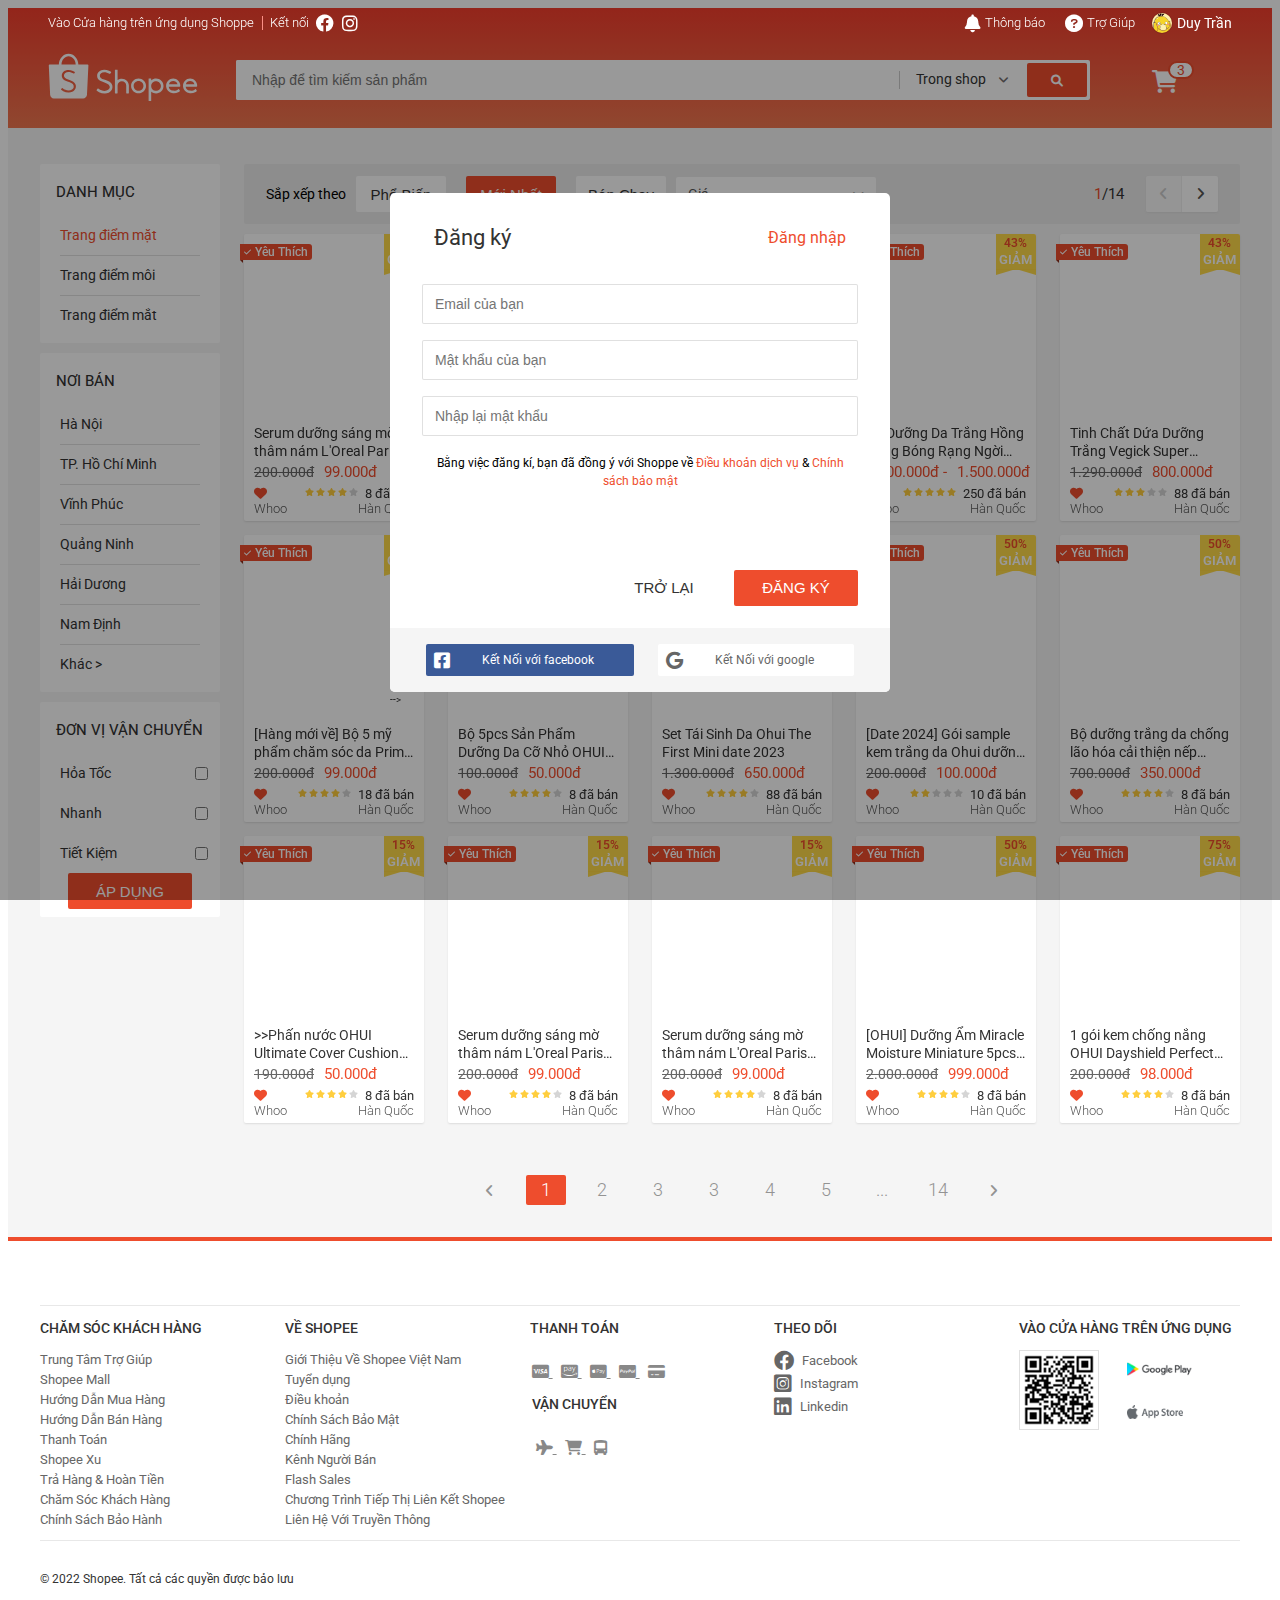
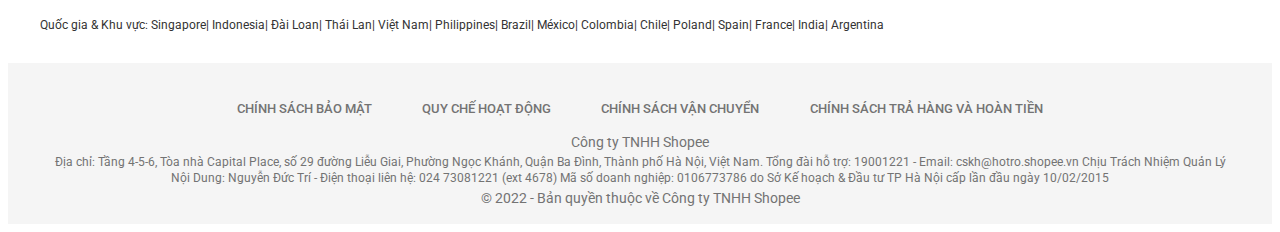
==== commit 96e8e1a3: "uplogo" ====
--- a/index.html
+++ b/index.html
@@ -4,7 +4,8 @@
     <meta charset="UTF-8">
     <meta http-equiv="X-UA-Compatible" content="IE=edge">
     <meta name="viewport" content="width=device-width, initial-scale=1.0">
-    <title>Document</title>
+    <title>Shoppe</title>
+    <link rel="icon" href="./assets/img/Shopee-Logo-PNG-File.png" type="image/x-icon" />
     <link rel="stylesheet" href="https://cdnjs.cloudflare.com/ajax/libs/normalize/8.0.1/normalize.min.css">
     <link rel="stylesheet" href="./assets/css/base.css">
     <link rel="stylesheet" href="./assets/css/main.css">
--- a/assets/css/main.css
+++ b/assets/css/main.css
@@ -541,6 +541,7 @@
 .header-with-menu{
     margin-top: 8px;
     margin-right: 12px;
+    display: none;
 }
 
 .category__mobile{
--- a/assets/css/respondsive.css
+++ b/assets/css/respondsive.css
@@ -14,6 +14,10 @@
 
     .header__search-select{
         z-index: 1;
+    }
+    
+    .header-with-menu{
+        display: block;
     }
 
     .header{
